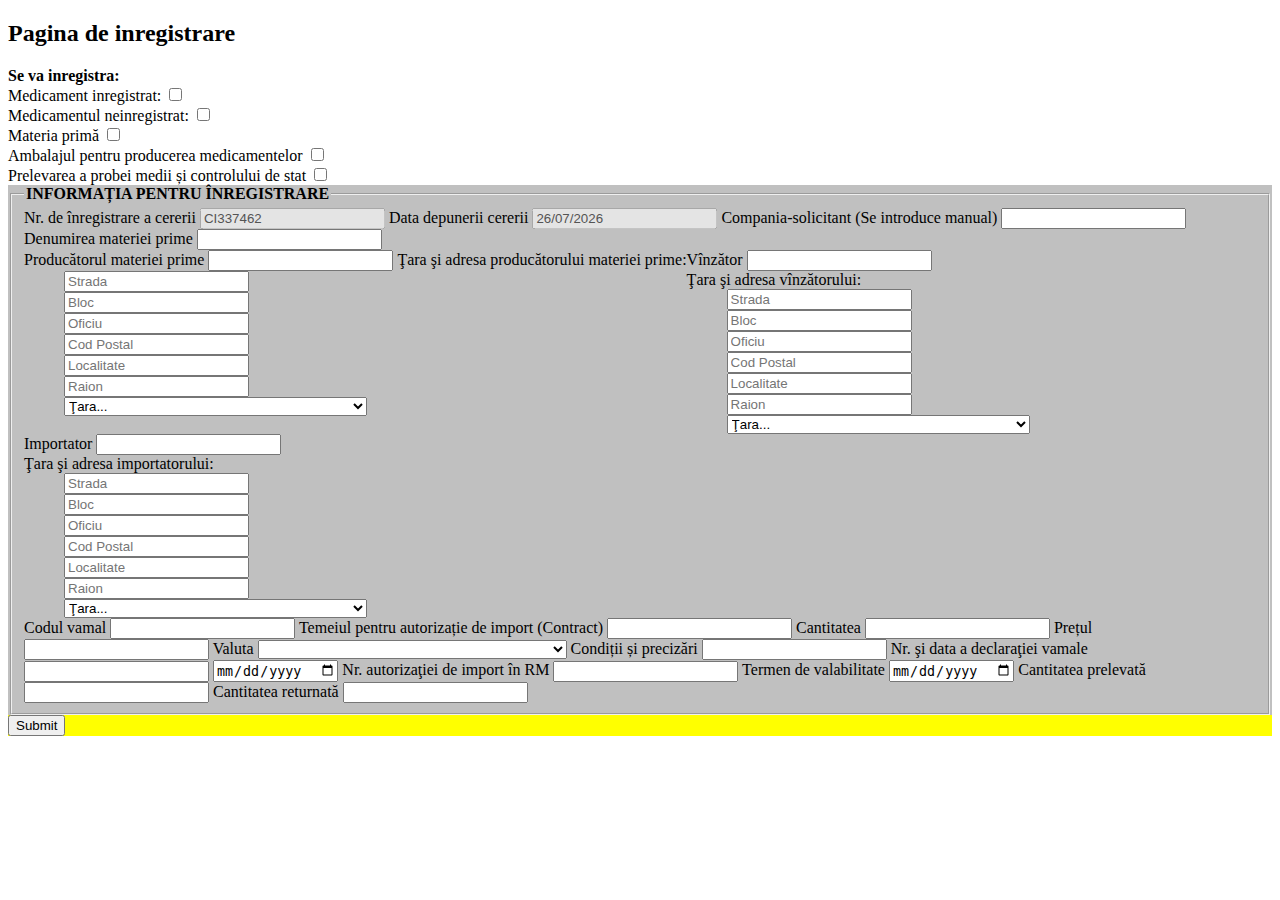
==== 4.4 Autorizarea importului medicamentului.html @ d23005f1 "t" ====
<!DOCTYPE html>
<!--<style>-->
    <!--/*custom font*/-->
    <!--@import url(https://fonts.googleapis.com/css?family=Montserrat);-->

    <!--/*basic reset*/-->
    <!--* {margin: 0; padding: 0;}-->

    <!--html {-->
        <!--height: 100%;-->
        <!--/*Image only BG fallback*/-->

        <!--/*background = gradient + image pattern combo*/-->
        <!--background:-->
                <!--linear-gradient(rgba(196, 102, 0, 0.6), rgba(155, 89, 182, 0.6));-->
    <!--}-->

    <!--body {-->
        <!--font-family: montserrat, arial, verdana;-->
    <!--}-->
    <!--/*form styles*/-->
    <!--#msform {-->
        <!--width: 600px;-->
        <!--margin: 50px auto;-->
        <!--text-align: left;-->
        <!--position: relative;-->
    <!--}-->
    <!--#msform fieldset {-->
        <!--background: white;-->
        <!--border: 0 none;-->
        <!--border-radius: 3px;-->
        <!--box-shadow: 0 0 15px 1px rgba(0, 0, 0, 0.4);-->
        <!--padding: 20px 30px;-->
        <!--box-sizing: border-box;-->
        <!--width: 100%;-->
        <!--margin: 0 0%;-->
        <!--margin-bottom: 15px;-->

        <!--/*stacking fieldsets above each other*/-->
        <!--position: relative;-->
    <!--}-->
    <!--/*Hide all except first fieldset*/-->
    <!--#msform fieldset:not(:first-of-type) {-->
        <!--display: none;-->
    <!--}-->
    <!--/*inputs*/-->
    <!--#msform input, #msform textarea {-->
        <!--padding: 15px;-->
        <!--border: 1px solid #ccc;-->
        <!--border-radius: 3px;-->
        <!--margin-bottom: 10px;-->
        <!--width: 100%;-->
        <!--box-sizing: border-box;-->
        <!--font-family: montserrat;-->
        <!--color: #2C3E50;-->
        <!--font-size: 13px;-->
    <!--}-->
    <!--/*buttons*/-->
    <!--#msform .action-button {-->
        <!--width: 100px;-->
        <!--background: #27AE60;-->
        <!--font-weight: bold;-->
        <!--color: white;-->
        <!--border: 0 none;-->
        <!--border-radius: 1px;-->
        <!--cursor: pointer;-->
        <!--padding: 10px 5px;-->
        <!--margin: 10px 50px;-->
        <!--alignment: center;-->
    <!--}-->
    <!--#msform .action-button:hover, #msform .action-button:focus {-->
        <!--box-shadow: 0 0 0 2px white, 0 0 0 3px #27AE60;-->
    <!--}-->
    <!--/*headings*/-->
    <!--.fs-title {-->
        <!--font-size: 15px;-->
        <!--text-transform: uppercase;-->
        <!--color: #2C3E50;-->
        <!--margin-bottom: 10px;-->
    <!--}-->
    <!--.fs-subtitle {-->
        <!--font-weight: normal;-->
        <!--font-size: 13px;-->
        <!--color: #666;-->
        <!--margin-bottom: 20px;-->
    <!--}-->
    <!--/*progressbar*/-->
    <!--#progressbar {-->
        <!--margin-bottom: 30px;-->
        <!--overflow: hidden;-->
        <!--/*CSS counters to number the steps*/-->
        <!--counter-reset: step;-->
    <!--}-->
    <!--#progressbar li {-->
        <!--list-style-type: none;-->
        <!--color: white;-->
        <!--text-transform: uppercase;-->
        <!--font-size: 9px;-->
        <!--width: 33.33%;-->
        <!--float: left;-->
        <!--position: relative;-->
    <!--}-->
    <!--#progressbar li:before {-->
        <!--content: counter(step);-->
        <!--counter-increment: step;-->
        <!--width: 20px;-->
        <!--line-height: 20px;-->
        <!--display: block;-->
        <!--font-size: 10px;-->
        <!--color: #333;-->
        <!--background: white;-->
        <!--border-radius: 3px;-->
        <!--margin: 0 auto 5px auto;-->
    <!--}-->
    <!--/*progressbar connectors*/-->
    <!--#progressbar li:after {-->
        <!--content: '';-->
        <!--width: 100%;-->
        <!--height: 2px;-->
        <!--background: white;-->
        <!--position: absolute;-->
        <!--left: -50%;-->
        <!--top: 9px;-->
        <!--z-index: -1; /*put it behind the numbers*/-->
    <!--}-->
    <!--#progressbar li:first-child:after {-->
        <!--/*connector not needed before the first step*/-->
        <!--content: none;-->
    <!--}-->
    <!--/*marking active/completed steps green*/-->
    <!--/*The number of the step and the connector before it = green*/-->
    <!--#progressbar li.active:before,  #progressbar li.active:after{-->
        <!--background: #27AE60;-->
        <!--color: white;-->
    <!--}-->





<!--</style>-->

<html lang="en">
<head>
    <title> Pagina de inregistrare</title>
    <h2>Pagina de inregistrare</h2>
    <meta charset="UTF-8">
    <meta name="viewport" content="width=device-width, initial-scale=1, shrink-to-fit=no">

    <!-- Bootstrap CSS -->
    <link rel="stylesheet" href="https://stackpath.bootstrapcdn.com/bootstrap/4.1.1/css/bootstrap.min.css" integrity="sha384-WskhaSGFgHYWDcbwN70/dfYBj47jz9qbsMId/iRN3ewGhXQFZCSftd1LZCfmhktB" crossorigin="anonymous">
    <link href="CustomStyle.css" rel="stylesheet"/>

    <!--Bootstrap Form Helper  http://js.nicdn.de/bootstrap/formhelpers/docs/country.html -->
    <link href="css/bootstrap-form-helpers.min.css" rel="stylesheet">
    <script src="js/bootstrap-formhelpers.min.js"></script>

    <title>Title</title>
</head>
<body onload="onloadFunction()">
<div class="container">



    <strong>Se va inregistra:</strong> <br>
    Medicament inregistrat: <input type="checkbox" id="checkMedicamentulInregistrat"  onclick="myFunction()"> <br>
    Medicamentul neinregistrat: <input type="checkbox" id="checkMedicamentulNeInregistrat"  onclick="myFunction2()"> <br>
    Materia primă <input type="checkbox" id="checkMateriaPrima"  onclick="showMateria()"> <br>
    Ambalajul pentru producerea medicamentelor <input type="checkbox" id="checkAmbalaj"  onclick="showAmbalaj()"> <br>
    Prelevarea a probei medii și controlului de stat <input type="checkbox" id="checkPrelevareAProbei"  onclick="showPrelevareAProbei()"> <br>



    <div class="row ">
        <form id="msform"  action="/processForm" style="background-color:yellow" class="col-12" >

    <div class="row" style="display:flex">
    <div id="inregistrare" style="background-color:silver" class="form-group col-md-9 offset-md-1 offset-lg-2 col-lg-9 " >

        <fieldset>
            <legend><strong>INFORMAȚIA PENTRU ÎNREGISTRARE</strong></legend>

            Nr. de înregistrare a cererii                    <input class="form-control" type="text" name="nrDeInregistrare" id="nrDeInregistrare" disabled="disabled" >
            Data depunerii cererii                           <input class="form-control" type="text" name="dataDepunerii" id="dataDepunerii" disabled="disabled">
            Compania-solicitant (Se introduce manual)        <input class="form-control" type="text" name="CompaniaSolicitantInfo">
            Denumirea materiei prime                         <input class="form-control" type="text" name="denumireMaterieiInfo">

            <div class="row" style="display:flex; flex-wrap:wrap">
                <div class="col-md-4 align-self-end" >
            Producătorul materiei prime                      <input class="form-control " type="text" name="producatorMaterieiInfo">
                     Ţara şi adresa producătorului materiei prime:
            <dd>                                             <input  class="form-control" placeholder="Strada    " type="text" name="stradaProducatoruluiMaterieiInfo" id="stradaProducatoruluiMaterieiInfo">  </dd>
            <dd>                                             <input  class="form-control" placeholder="Bloc      " type="text" name="blocProducatoruluiMaterieiInfo" id="blocProducatoruluiMaterieiInfo">  </dd>
            <dd>                                             <input  class="form-control" placeholder="Oficiu    " type="text" name="oficiuProducatoruluiMaterieiInfo" id="oficiuProducatoruluiMaterieiInfo">  </dd>
            <dd>                                             <input  class="form-control" placeholder="Cod Postal" type="text" name="codPostalProducatoruluiMaterieiInfo" id="nrProducatoruluiMaterieiInfo">  </dd>
            <dd>                                             <input  class="form-control" placeholder="Localitate" type="text" name="localitateProducatoruluiMaterieiInfo" id="localitateProducatoruluiMaterieiInfo">  </dd>
            <dd>                                             <input  class="form-control" placeholder="Raion     " type="text" name="raionProducatoruluiMaterieiInfo" id="raionProducatoruluiMaterieiInfo">  </dd>
            <dd>                                             <select class="form-control" placeholder="Ţara      " name="taraProducatoruluiMaterieiInfo" id="taraProducatoruluiMaterieiInfo">
                                                                     <option value="" disabled selected hidden>Ţara...</option></select>  </dd>

                </div>
                <div class="col-md-4 align-self-end"  >
                    <!--<div class="col align-self-end" style="flex:1" >-->

                    Vînzător                                         <input  class="form-control" placeholder="" type="text" name="vinzatorInfo"style="flex:1">
                    <br>
                     Ţara şi adresa vînzătorului:
            <dd>                                             <input  class="form-control" placeholder="Strada    " type="text" name="stradaVinzatoruluiMaterieiInfo" id="stradaVinzatoruluiMaterieiInfo">  </dd>
            <dd>                                             <input  class="form-control" placeholder="Bloc      " type="text" name="blocVinzatoruluiMaterieiInfo" id="blocVinzatoruluiMaterieiInfo">  </dd>
            <dd>                                             <input  class="form-control" placeholder="Oficiu    " type="text" name="oficiuVinzatoruluiMaterieiInfo" id="oficiuVinzatoruluiMaterieiInfo">  </dd>
            <dd>                                             <input  class="form-control" placeholder="Cod Postal" type="text" name="codPostalVinzatoruluiMaterieiInfo" id="nrVinzatoruluiMaterieiInfo">  </dd>
            <dd>                                             <input  class="form-control" placeholder="Localitate" type="text" name="localitateVinzatoruluiMaterieiInfo" id="localitateVinzatoruluiMaterieiInfo">  </dd>
            <dd>                                             <input  class="form-control" placeholder="Raion     " type="text" name="raionVinzatoruluiMaterieiInfo" id="raionVinzatoruluiMaterieiInfo">  </dd>
            <dd>                                             <select class="form-control" placeholder="Ţara:     " name="taraVinzatoruluiInfo" id="taraVinzatoruluiInfo">
                                                                     <option value="" disabled selected hidden>Ţara...</option></select>  </dd>
                <!--</div>-->
                </div>
                <div class="col-md-4 align-self-end" >
            Importator                                       <input  class="form-control" type="text" name="importatorInfo">
                    <br>
                    Ţara şi adresa importatorului:
            <dd>                                             <input  class="form-control" placeholder = "Strada    " type="text" name="stradaImportatoruluiMaterieiInfo" id="stradaImportatoruluiMaterieiInfo">  </dd>
            <dd>                                             <input  class="form-control" placeholder = "Bloc      " type="text" name="blocImportatoruluiMaterieiInfo" id="blocImportatoruluiMaterieiInfo">  </dd>
            <dd>                                             <input  class="form-control" placeholder = "Oficiu    " type="text" name="oficiuImportatoruluiMaterieiInfo" id="oficiuImportatoruluiMaterieiInfo">  </dd>
            <dd>                                             <input  class="form-control" placeholder = "Cod Postal" type="text" name="codPostalImportatoruluiMaterieiInfo" id="nrImportatoruluiMaterieiInfo">  </dd>
            <dd>                                             <input  class="form-control" placeholder = "Localitate" type="text" name="localitateImportatoruluiMaterieiInfo" id="localitateImportatoruluiMaterieiInfo">  </dd>
            <dd>                                             <input  class="form-control" placeholder = "Raion     " type="text" name="raionImportatoruluiMaterieiInfo" id="raionImportatoruluiMaterieiInfo">
            <dd>                                             <select class="form-control" placeholder=  "Ţara:     " name="taraImportatoruluiInfo" id="taraImportatoruluiInfo">
                                                             <option value="" disabled selected hidden>Ţara...</option></select>  </dd>
                </div>
            </div>
            Codul vamal                                      <input  class="form-control" type="text" name="codVamaiInfo">
            Temeiul pentru autorizație de import (Contract)  <input  class="form-control" type="text" name="contractInfo">
            Cantitatea                                       <input  class="form-control" type="number" name="cantitateaInfo">
            Prețul                                           <input  class="form-control" type="number" name="pretulInfo" id="pretulInfo">
            Valuta                                           <select class="form-control" name="valutaInfo" id="valutaInfo">
                                                             <option value="" disabled selected hidden></option>  </select>
            Condiții și precizări                            <input  class="form-control" type="textarea" name="conditiiInfo" >
            Nr. şi data a declaraţiei vamale                 <input  class="form-control" type="text" name="nrDeclaratieiVamaleInfo">
                                                             <input  class="form-control" type="date" name="dataDeclaratieiVamaleInfo">
            Nr. autorizaţiei de import în RM                 <input  class="form-control" type="text" name="nrAutorizatieiInfo">
            Termen de valabilitate                           <input  class="form-control" type="date" name="termenDeValabilitateInfo">
            Cantitatea prelevată                             <input  class="form-control" type="number" name="cantitateaPrelevataInfo">
            Cantitatea returnată                             <input  class="form-control" type="number" name="cantitateaReturnataInfo">

        </fieldset>
    </div>


    <div id="medicamentulInregistrat" style="background-color:silver; display:none " class="col-md-6 col-lg-4">

        <fieldset>
            <legend><strong>INFORMAȚIA DESPRE MEDICAMENTUL ÎNREGISTRAT </strong></legend>

            Codul medicamentului                             <input  class="form-control" type="text" name="codMedicamentului">
            Codul vamal                                      <input  class="form-control" type="text" name="codVamal">
            Denumirea comercială a medicamentului            <input  class="form-control" type="text" name="denumireComerciala">
            Forma medicamentoasă                             <select class="form-control" name="formaMedicamentoasa" id="formaMedicamentoasa">   </select>


            <div id="dozaDivInregistrat">
                Denumirea comună internaționala   <input class="form-control" type="text" name="denumireaInternationala" id="denumireaInternationala">
                Doza
                <div class="row">
                    <div class="form-group col-6">
                        <input class="form-control" type="number" name="dozaInregistrat" id="dozaInregistrat">
                    </div>
                    <div class="form-group col-6">
                        <select class="form-control" id="dozaDropdown"></select>
                    </div>

                </div>

            </div>

                <input class="form-control btn btn-xs btn-primary" type="button" value="Adauga doza si denumire"
                       onClick="adaugaDoza('dozaDivInregistrat','denumireaInternationala');">





            Divizare (Unitatea de măsură)                    <input  class="form-control" type="number" name="divizare" placeholder="într-o paleta">
            <select class="form-control" name="dozaDivizareInregistrat"  id="dozaDivizareInregistrat"> </select> N <input  class="form-control" type="text" name="dozaBlisterInregistrat" placeholder="palete">
            Cantitatea                                       <input  class="form-control" type="number" name="cantitate">
            Prețul                                           <input  class="form-control" type="number" name="pret">
            Valuta                                           <select class="form-control" name="valuta" id="valuta">
                                                             <option value="" disabled selected hidden></option>  </select>
            Țara producătoare                                <select class="form-control" name="taraProducatoare" id="taraProducatoare">
                                                             <option value="" disabled selected hidden>Ţara...</option> </select>
            Firma producătoare                               <input  class="form-control" type="text" name="firmaProducatoare">
            Nr. de înregistrare în RM                        <input  class="form-control" type="text" name="nrInregistrare">
            Data înregistrare în RM                          <input  class="form-control" type="date" name="dataInregistrare">
            Cod ATC                                          <input  class="form-control" type="text" name="codATC">

        </fieldset>
    </div>

    <div id="medicamentulNeInregistrat" style="background-color:silver; display:none" class="col-md-3">
        <fieldset>
            <legend><strong>INFORMAȚIA DESPRE MEDICAMENTUL NEÎNREGISTRAT </strong></legend>

            Codul vamal                                  <input  class="form-control"type="text" name="codVamalNeInregistrat">
            Denumirea comercială a medicamentului        <input  class="form-control"type="text" name="denumireComercialaNeInregistrat">
            Forma medicamentoasă                         <select class="form-control" name="formaMedicamentoasa" id="formaMedicamentoasaNeInregistrat"> </select>
            <div id="dozaDivNeInregistrat">
                Doza                                         <input  class="form-control"type="number" name="dozaNeInregistrat" id="dozaNeInregistrat">
                <select class="form-control" id="dozaDropdownNeInregistrat"></select>
                Denumirea comună internaționala              <input  class="form-control"type="text" name="denumireaInternationalaNeInregistrat" id="denumireaInternationalaNeInregistrat">
            </div>
                                                         <input  class="form-control"type="button" value="Adauga" onClick="adaugaDoza('dozaDivNeInregistrat','denumireaInternationalaNeInregistrat');">
            Divizare (Unitatea de măsură)                <input  class="form-control"type="number" name="divizareNeInregistrat" placeholder="într-o paleta">
            <select class="form-control" name="dozaDivizareNeInregistrat"  id="dozaDivizareNeInregistrat"> </select> N <input  class="form-control"type="text" name="dozaBlisterNeInregistrat" placeholder="palete">
            Cantitatea                                   <input  class="form-control"type="number" name="cantitateNeInregistrat">
            Prețul                                       <input  class="form-control"type="number" name="pretNeInregistrat">
            Valuta                                       <select class="form-control" name="valuta" id="valutaNeInregistrat">
                                                         <option value="" disabled selected hidden></option>  </select>
            Țara producătoare                            <select class="form-control" name="taraProducatoareNeInregistrat" id="taraProducatoareNeInregistrat"></select>
            Firma producătoare                           <input  class="form-control"type="text" name="firmaProducatoareNeInregistrat">
            Nr. de înregistrare în RM                    <input  class="form-control"type="text" name="nrInregistrareNeInregistrat">
            Data înregistrare în RM                      <input  class="form-control"type="date" name="dataInregistrareNeInregistrat">
            Cod ATC                                      <input  class="form-control"type="text" name="codATCNeInregistrat">
        </fieldset>
    </div>

    <div id="materiaPrima" style="background-color:silver; display:none " class="col-md-6 col-lg-4">

        <fieldset>
            <legend><strong>INFORMAȚIA DESPRE MATERIA PRIMĂ </strong></legend>

            Codul vamal                                  <input  class="form-control"type="text" name="codVamalMateria">
            Denumirea materiei prime (DCI)               <input  class="form-control"type="text" name="denumireMateriei">
            Cantitatea                                   <input  class="form-control"type="number" name="cantitateMateria">
            Prețul                                       <input  class="form-control"type="number" name="pretMateria">
            Valuta                                       <select class="form-control" name="valuta" id="valutaMateria">
                                                         <option value="" disabled selected hidden></option>  </select>
            Țara producătoare                            <select class="form-control" name="taraProducatoareMateria" id="taraProducatoareMateria"> </select>
            Firma producătoare                           <input  class="form-control"type="text" name="firmaProducatoareMateria">
            Cod ATC                                      <input  class="form-control"type="text" name="codATCMateria">

        </fieldset>
    </div>

    <div id="ambalaj" style="background-color:silver; display:none" class="col-md-6 col-lg-4">

        <fieldset>
            <legend><strong>INFORMAȚIA DESPRE AMBALAJUL</strong> </legend>
            Codul vamal                                  <input  class="form-control"type="text" name="codVamalAmbalaj">
            Denumirea ambalajului                        <input  class="form-control"type="text" name="denumireAmbalaj">
            Cantitatea                                   <input  class="form-control"type="number" name="cantitateAmbalaj">
            Prețul                                       <input  class="form-control"type="number" name="pretAmbalaj">
            Valuta                                       <select class="form-control" name="valuta" id="valutaAmbalaj">
                                                         <option value="" disabled selected hidden></option>  </select>
            Țara producătoare                            <select class="form-control" name="taraProducatoareAmbalaj" id="taraProducatoareAmbalaj"> </select>
            Firma producătoare                           <input  class="form-control"type="text" name="firmaProducatoareAmbalaj">

        </fieldset>
    </div>

    <div id="prelevareAProbei" style="background-color:silver; display: none" class="col-md-6 col-lg-4">
        
        <fieldset>
            <legend><strong>ACTUL DE PRELEVARE A PROBEI MEDII ŞI CONTROLULUI DE STAT</strong></legend>


            Codul medicamentului                         <input  class="form-control"type="text" name="codMedicamentuluiPrelevare">                             
            Codul vamal                                  <input  class="form-control"type="text" name="codVamalPrelevare">                                      
            Denumirea comercială a medicamentului        <input  class="form-control"type="text" name="denumireComercialaPrelevare">                            
            Forma medicamentoasă                         <select class="form-control" name="formaMedicamentoasaPrelevare" id="formaMedicamentoasaPrelevare">   </select> 
            <div id="dozaDivPrelevare">
                Doza                                         <input  class="form-control"type="number" name="dozaPrelevare" id="dozaPrelevare">
                <select class="form-control" id="dozaDropdownPrelevare"></select>
                Denumirea comună internaționala              <input  class="form-control"type="text" name="denumireaInternationalaPrelevare" id="denumireaInternationalaPrelevare"> 
            </div>
            <input  class="form-control"type="button" value="Adauga" onClick="adaugaDoza('dozaDivPrelevare','denumireaInternationalaPrelevare');"> 
            Divizare (Unitatea de măsură)                <input  class="form-control"type="number" name="divizarePrelevare" placeholder="într-o paleta">
            <select class="form-control" name="dozaDivizarePrelevare"  id="dozaDivizarePrelevare"> </select> N <input  class="form-control"type="text" name="dozaBlisterPrelevare" placeholder="palete"> 
            Cantitatea                                   <input  class="form-control"type="number" name="cantitateaPrelevare">  
            Prețul                                       <input  class="form-control"type="number" name="pretulPrelevare" id="pretulPrelevare">  
            Valuta                                       <select class="form-control" name="valutaPrelevare" id="valutaPrelevare">  
                                                          <option value="" disabled selected hidden></option>  </select>
            Suma                                         <input  class="form-control"type="number" name="sumaPrelevare">                                      
            Țara producătoare                            <select class="form-control" name="taraProducatoarePrelevare" id="taraProducatoarePrelevare"> </select> 
            Firma producătoare                           <input  class="form-control"type="text" name="firmaProducatoarePrelevare">                     
            Nr. autorizaţiei de import în RM             <input  class="form-control"type="text" name="nrAutorizatieiPrelevare">  
            Nr. şi data a declaraţiei vamale             <input  class="form-control"type="text" name="nrDeclaratieiVamaleInfo"> <input  class="form-control"type="date" name="dataDeclaratieiVamaleInfo"> 
            Termen de valabilitate                       <input  class="form-control"type="date" name="termenDeValabilitatePrelevare">  
            Cantitatea prelevată                         <input  class="form-control"type="number" name="cantitateaPrelevataPrelevare">  
            Cantitatea returnată                         <input  class="form-control"type="number" name="cantitateaReturnataPrelevare">  


        </fieldset>

</div>
</div>


    <!--<input type="submit" value="Submit">-->
    <input type="submit" name="submit" class="btn btn-success" value="Submit" />
</form>
</div>
</div>
</div>



<script>
    function myFunction() {
        var checkBox = document.getElementById("checkMedicamentulInregistrat");
        var text = document.getElementById("medicamentulInregistrat");
        if (checkBox.checked == true){
            text.style.display = "block";
        } else {
            text.style.display = "none";
        }
    }
</script>

<script>
    function myFunction2() {
        var checkBox = document.getElementById("checkMedicamentulNeInregistrat");
        var text = document.getElementById("medicamentulNeInregistrat");
        if (checkBox.checked == true){
            text.style.display = "block";
        } else {
            text.style.display = "none";
        }
    }
</script>

<script>
    function showMateria() {
        var checkBox = document.getElementById("checkMateriaPrima");
        var text = document.getElementById("materiaPrima");
        if (checkBox.checked == true){
            text.style.display = "block";
        } else {
            text.style.display = "none";
        }
    }
</script>
<script>
    function showAmbalaj() {
        var checkBox = document.getElementById("checkAmbalaj");
        var text = document.getElementById("ambalaj");
        if (checkBox.checked == true){
            text.style.display = "block";
        } else {
            text.style.display = "none";
        }
    }
</script>

<script>
    function showPrelevareAProbei() {
        var checkBox = document.getElementById("checkPrelevareAProbei");
        var text = document.getElementById("prelevareAProbei");
        if (checkBox.checked == true){
            text.style.display = "block";
        } else {
            text.style.display = "none";
        }
    }
</script>

<script>
    var countries = ["Afghanistan", "Albania", "Algeria", "American Samoa", "Andorra", "Angola", "Anguilla", "Antarctica", "Antigua and Barbuda", "Argentina", "Armenia", "Aruba", "Australia", "Austria", "Azerbaijan", "Bahamas", "Bahrain", "Bangladesh", "Barbados", "Belarus", "Belgium", "Belize", "Benin", "Bermuda", "Bhutan", "Bolivia", "Bosnia and Herzegowina", "Botswana", "Bouvet Island", "Brazil", "British Indian Ocean Territory", "Brunei Darussalam", "Bulgaria", "Burkina Faso", "Burundi", "Cambodia", "Cameroon", "Canada", "Cape Verde", "Cayman Islands", "Central African Republic", "Chad", "Chile", "China", "Christmas Island", "Cocos (Keeling) Islands", "Colombia", "Comoros", "Congo", "Congo, the Democratic Republic of the", "Cook Islands", "Costa Rica", "Cote d'Ivoire", "Croatia (Hrvatska)", "Cuba", "Cyprus", "Czech Republic", "Denmark", "Djibouti", "Dominica", "Dominican Republic", "East Timor", "Ecuador", "Egypt", "El Salvador", "Equatorial Guinea", "Eritrea", "Estonia", "Ethiopia", "Falkland Islands (Malvinas)", "Faroe Islands", "Fiji", "Finland", "France", "France Metropolitan", "French Guiana", "French Polynesia", "French Southern Territories", "Gabon", "Gambia", "Georgia", "Germany", "Ghana", "Gibraltar", "Greece", "Greenland", "Grenada", "Guadeloupe", "Guam", "Guatemala", "Guinea", "Guinea-Bissau", "Guyana", "Haiti", "Heard and Mc Donald Islands", "Holy See (Vatican City State)", "Honduras", "Hong Kong", "Hungary", "Iceland", "India", "Indonesia", "Iran (Islamic Republic of)", "Iraq", "Ireland", "Israel", "Italy", "Jamaica", "Japan", "Jordan", "Kazakhstan", "Kenya", "Kiribati", "Korea, Democratic People's Republic of", "Korea, Republic of", "Kuwait", "Kyrgyzstan", "Lao, People's Democratic Republic", "Latvia", "Lebanon", "Lesotho", "Liberia", "Libyan Arab Jamahiriya", "Liechtenstein", "Lithuania", "Luxembourg", "Macau", "Macedonia, The Former Yugoslav Republic of", "Madagascar", "Malawi", "Malaysia", "Maldives", "Mali", "Malta", "Marshall Islands", "Martinique", "Mauritania", "Mauritius", "Mayotte", "Mexico", "Micronesia, Federated States of", "Moldova, Republic of", "Monaco", "Mongolia", "Montserrat", "Morocco", "Mozambique", "Myanmar", "Namibia", "Nauru", "Nepal", "Netherlands", "Netherlands Antilles", "New Caledonia", "New Zealand", "Nicaragua", "Niger", "Nigeria", "Niue", "Norfolk Island", "Northern Mariana Islands", "Norway", "Oman", "Pakistan", "Palau", "Panama", "Papua New Guinea", "Paraguay", "Peru", "Philippines", "Pitcairn", "Poland", "Portugal", "Puerto Rico", "Qatar", "Reunion", "Romania", "Russian Federation", "Rwanda", "Saint Kitts and Nevis", "Saint Lucia", "Saint Vincent and the Grenadines", "Samoa", "San Marino", "Sao Tome and Principe", "Saudi Arabia", "Senegal", "Seychelles", "Sierra Leone", "Singapore", "Slovakia (Slovak Republic)", "Slovenia", "Solomon Islands", "Somalia", "South Africa", "South Georgia and the South Sandwich Islands", "Spain", "Sri Lanka", "St. Helena", "St. Pierre and Miquelon", "Sudan", "Suriname", "Svalbard and Jan Mayen Islands", "Swaziland", "Sweden", "Switzerland", "Syrian Arab Republic", "Taiwan, Province of China", "Tajikistan", "Tanzania, United Republic of", "Thailand", "Togo", "Tokelau", "Tonga", "Trinidad and Tobago", "Tunisia", "Turkey", "Turkmenistan", "Turks and Caicos Islands", "Tuvalu", "Uganda", "Ukraine", "United Arab Emirates", "United Kingdom", "United States", "United States Minor Outlying Islands", "Uruguay", "Uzbekistan", "Vanuatu", "Venezuela", "Vietnam", "Virgin Islands (British)", "Virgin Islands (U.S.)", "Wallis and Futuna Islands", "Western Sahara", "Yemen", "Yugoslavia", "Zambia", "Zimbabwe"],
        taraProducatoare = document.getElementById('taraProducatoare');
    taraVinzatoruluiInfo = document.getElementById('taraVinzatoruluiInfo');
    taraProducatoruluiMaterieiInfo = document.getElementById('taraProducatoruluiMaterieiInfo');
    taraProducatoareAmbalaj = document.getElementById('taraProducatoareAmbalaj');
    taraProducatoareNeInregistrat = document.getElementById('taraProducatoareNeInregistrat');
    taraProducatoareMateria = document.getElementById('taraProducatoareMateria');
    taraProducatoarePrelevare = document.getElementById('taraProducatoarePrelevare');
    taraImportatoruluiInfo = document.getElementById('taraImportatoruluiInfo');
    for (country in countries) {
        taraProducatoare.add(new Option(countries[country],countries[country]));
        taraProducatoruluiMaterieiInfo.add(new Option(countries[country],countries[country]));
        taraProducatoareAmbalaj.add(new Option(countries[country],countries[country]));
        taraProducatoareNeInregistrat.add(new Option(countries[country],countries[country]));
        taraProducatoareMateria.add(new Option(countries[country],countries[country]));
        taraProducatoarePrelevare.add(new Option(countries[country],countries[country]));
        taraVinzatoruluiInfo.add(new Option(countries[country],countries[country]));
        taraImportatoruluiInfo.add(new Option(countries[country],countries[country]));
    }
</script>

<script>
    var currencies = ["EUR : Euro","USD : United States dollar","GBP : Pound sterling","RUB : Russian ruble","UAH : Ukrainian hryvnia","RON : Romanian leu","AED : United Arab Emirates dirham","AFN : Afghan afghani","ALL : Albanian lek","AMD : Armenian dram","ANG : Netherlands Antillean guilder","AOA : Angolan kwanza","ARS : Argentine peso","AUD : Australian dollar","AWG : Aruban florin","AZN : Azerbaijani manat","BAM : Bosnia and Herzegovina convertible mark","BBD : Barbados dollar","BDT : Bangladeshi taka","BGN : Bulgarian lev","BHD : Bahraini dinar","BIF : Burundian franc","BMD : Bermudian dollar","BND : Brunei dollar","BOB : Boliviano","BRL : Brazilian real","BSD : Bahamian dollar","BTN : Bhutanese ngultrum","BWP : Botswana pula","BYN : New Belarusian ruble","BYR : Belarusian ruble","BZD : Belize dollar","CAD : Canadian dollar","CDF : Congolese franc","CHF : Swiss franc","CLF : Unidad de Fomento","CLP : Chilean peso","CNY : Renminbi|Chinese yuan","COP : Colombian peso","CRC : Costa Rican colon","CUC : Cuban convertible peso","CUP : Cuban peso","CVE : Cape Verde escudo","CZK : Czech koruna","DJF : Djiboutian franc","DKK : Danish krone","DOP : Dominican peso","DZD : Algerian dinar","EGP : Egyptian pound","ERN : Eritrean nakfa","ETB : Ethiopian birr","FJD : Fiji dollar","FKP : Falkland Islands pound","GEL : Georgian lari","GHS : Ghanaian cedi","GIP : Gibraltar pound","GMD : Gambian dalasi","GNF : Guinean franc","GTQ : Guatemalan quetzal","GYD : Guyanese dollar","HKD : Hong Kong dollar","HNL : Honduran lempira","HRK : Croatian kuna","HTG : Haitian gourde","HUF : Hungarian forint","IDR : Indonesian rupiah","ILS : Israeli new shekel","INR : Indian rupee","IQD : Iraqi dinar","IRR : Iranian rial","ISK : Icelandic króna","JMD : Jamaican dollar","JOD : Jordanian dinar","JPY : Japanese yen","KES : Kenyan shilling","KGS : Kyrgyzstani som","KHR : Cambodian riel","KMF : Comoro franc","KPW : North Korean won","KRW : South Korean won","KWD : Kuwaiti dinar","KYD : Cayman Islands dollar","KZT : Kazakhstani tenge","LAK : Lao kip","LBP : Lebanese pound","LKR : Sri Lankan rupee","LRD : Liberian dollar","LSL : Lesotho loti","LYD : Libyan dinar","MAD : Moroccan dirham","MDL : Moldovan leu","MGA : Malagasy ariary","MKD : Macedonian denar","MMK : Myanmar kyat","MNT : Mongolian tögrög","MOP : Macanese pataca","MRO : Mauritanian ouguiya","MUR : Mauritian rupee","MVR : Maldivian rufiyaa","MWK : Malawian kwacha","MXN : Mexican peso","MXV : Mexican Unidad de Inversion","MYR : Malaysian ringgit","MZN : Mozambican metical","NAD : Namibian dollar","NGN : Nigerian naira","NIO : Nicaraguan córdoba","NOK : Norwegian krone","NPR : Nepalese rupee","NZD : New Zealand dollar","OMR : Omani rial","PAB : Panamanian balboa","PEN : Peruvian Sol","PGK : Papua New Guinean kina","PHP : Philippine peso","PKR : Pakistani rupee","PLN : Polish złoty","PYG : Paraguayan guaraní","QAR : Qatari riyal","RSD : Serbian dinar","RWF : Rwandan franc","SAR : Saudi riyal","SBD : Solomon Islands dollar","SCR : Seychelles rupee","SDG : Sudanese pound","SEK : Swedish krona","SGD : Singapore dollar","SHP : Saint Helena pound","SLL : Sierra Leonean leone","SOS : Somali shilling","SRD : Surinamese dollar","SSP : South Sudanese pound","STD : São Tomé and Príncipe dobra","SVC : Salvadoran colón","SYP : Syrian pound","SZL : Swazi lilangeni","THB : Thai baht","TJS : Tajikistani somoni","TMT : Turkmenistani manat","TND : Tunisian dinar","TOP : Tongan paʻanga","TRY : Turkish lira","TTD : Trinidad and Tobago dollar","TWD : New Taiwan dollar","TZS : Tanzanian shilling","UGX : Ugandan shilling","UYI : Uruguay Peso en Unidades Indexadas","UYU : Uruguayan peso","UZS : Uzbekistan som","VEF : Venezuelan bolívar","VND : Vietnamese đồng","VUV : Vanuatu vatu","WST : Samoan tala","XAF : Central African CFA franc","XCD : East Caribbean dollar","XOF : West African CFA franc","XPF : CFP franc","XXX : No currency","YER : Yemeni rial","ZAR : South African rand","ZMW : Zambian kwacha","ZWL : Zimbabwean dollar"],
        valuta = document.getElementById('valuta');
    valutaAmbalaj = document.getElementById('valutaAmbalaj');
    valutaMateria = document.getElementById('valutaMateria');
    valutaNeInregistrat = document.getElementById('valutaNeInregistrat');
    valutaInfo = document.getElementById('valutaInfo');
    valutaPrelevare = document.getElementById('valutaPrelevare');
    for (currency in currencies) {
        valuta.add(new Option(currencies[currency],currencies[currency]));
        valutaAmbalaj.add(new Option(currencies[currency],currencies[currency]));
        valutaMateria.add(new Option(currencies[currency],currencies[currency]));
        valutaNeInregistrat.add(new Option(currencies[currency],currencies[currency]));
        valutaInfo.add(new Option(currencies[currency],currencies[currency]));
        valutaPrelevare.add(new Option(currencies[currency],currencies[currency]));
    }
</script>

<script>
    var formaMedicamentoasaArray = [" conc./sol. perf.", " drajeuri", "comp. film.", "sol. inj.", "comprimate", "sirop", "comp. film. gastrorez.", "sol. cutan.", "     comp. eferv.", "     pulb./sol. orală", " spray cutan., sol.", "     ung.", "     sol. perf.", "     sol. uleioasă", " caps.", "     cremă", " comp. masticab.", "     pulb. cutan.", "     pulb./sol. cutan", " liof./sol. perf.", " pic. orale homeopate", " pulb.+solv./sol. inj./perf.", "     gel", " sol. inj. în cartuş", " sup.", "     pic. naz., sol.", "     caps. elib. prel.", "     emuls. cutan.", "     pic. orale, sol.", "     caps. moi", " comp. homeopate", " pastile", " comp. gastrorez.", "     sol. orală", " pulb./susp. orală", " pulb.+solv./sol. inj.", " pulb./sol. inj.", " sol. alc. cutan.", "     pic. oft., sol.", "     sol.", "     spray naz., sol.", "     gran./susp. orală", " susp. orală", " liof./sol. inj.", " comp. de supt", " comp./disper. orală", " pulb./sol. inj./perf.", "     pic. auric., sol.", "     spray bucofaring.", "     sol./gargarisme"];
    formaMedicamentoasa = document.getElementById('formaMedicamentoasa');
    formaMedicamentoasaNeInregistrat = document.getElementById('formaMedicamentoasaNeInregistrat');
    formaMedicamentoasaPrelevare = document.getElementById('formaMedicamentoasaPrelevare');
    for (element in formaMedicamentoasaArray) {
        formaMedicamentoasa.add(new Option(formaMedicamentoasaArray[element], formaMedicamentoasaArray[element]));
        formaMedicamentoasaNeInregistrat.add(new Option(formaMedicamentoasaArray[element], formaMedicamentoasaArray[element]));
        formaMedicamentoasaPrelevare.add(new Option(formaMedicamentoasaArray[element], formaMedicamentoasaArray[element]));
    }
</script>

<script>
    var dozaArray = ["mg","ml","mg/ml","g","mcg","IU","%","comp.","buc."];
    dozaDropdown = document.getElementById('dozaDropdown');
    dozaDropdownPrelevare = document.getElementById('dozaDropdownPrelevare');
    dozaDivizareInregistrat = document.getElementById('dozaDivizareInregistrat');
    dozaDivizareNeInregistrat = document.getElementById('dozaDivizareNeInregistrat');
    dozaDropdownNeInregistrat = document.getElementById('dozaDropdownNeInregistrat');
    dozaDivizarePrelevare = document.getElementById('dozaDivizarePrelevare');
    for (element in dozaArray) {
        dozaDropdown.add(new Option(dozaArray[element], dozaArray[element]));
        dozaDropdownPrelevare.add(new Option(dozaArray[element], dozaArray[element]));
        dozaDropdownNeInregistrat.add(new Option(dozaArray[element], dozaArray[element]));
        dozaDivizareInregistrat.add(new Option(dozaArray[element], dozaArray[element]));
        dozaDivizareNeInregistrat.add(new Option(dozaArray[element], dozaArray[element]));
        dozaDivizarePrelevare.add(new Option(dozaArray[element], dozaArray[element]));
    }
</script>

<script>
    function onloadFunction(){
        var random=0;
        random=Math.floor((Math.random() * 1000000) + 1);
        document.getElementById("nrDeInregistrare").value="CI"+random;
        var MyDate = new Date();
        var todayString = ('0' + MyDate.getDate()).slice(-2) + '/'
            + ('0' + (MyDate.getMonth()+1)).slice(-2) + '/'
            + MyDate.getFullYear();
        document.getElementById("dataDepunerii").value = todayString;
    };
</script>

<script>
    var counter=1;
    var dozaDivInregistrat=1;
    var dozaDivNeInregistrat=1;
    var dozaDivPrelevare=1;
    var limit = 20;
    var dozaArray = ["mg","ml","mg/ml","g","mcg","IU","%","comp.","buc."];
    function adaugaDoza(dozaName, denumireName) {
        if (counter == limit) {
            alert("Ati ajuns la limita de  " + counter + " adaugari");
        }
        else {
// var id='dozaDropdown+counter'+counter;
            switch (dozaName) {
                case "dozaDivInregistrat":{
                    dozaDivInregistrat++;
                    counter=dozaDivInregistrat;
                    break;}
                case "dozaDivNeInregistrat": {
                    dozaDivNeInregistrat++;
                    counter=dozaDivNeInregistrat;
                    break;}
                case "dozaDivPrelevare":{
                    dozaDivPrelevare++;
                    counter=dozaDivPrelevare;
                    break;
                }
            }
            var divID=dozaName+counter;
            var newdiv = document.createElement(divID);
            newdiv.id=divID;
            var dropdownName=dozaName+"Dropdown"+counter.toString();

            newdiv.innerHTML = " + Doza " + (counter) + "<input type='number' name='"+dozaName+"' id='"+dozaName+(counter)+"'> " +
                "<select id='"+dozaName+"Dropdown"+counter+"'>" +
                "<option value='mg'>mg</option>" +
                "<option value='ml'>ml</option>" +
                "<option value='mg/ml'>mg/ml</option>" +
                "<option value='g'>g</option>" +
                "<option value='mcg'>mcg</option>" +
                "<option value='IU'>IU</option>" +
                "<option value='%'>mg</option>" +
                "<option value='comp.'>comp.</option>" +
                "<option value='buc.'>buc.</option>" +
                "</select>" +
                " Denumirea comună internaționala " + (counter) +  " <input type='text' name='"+denumireName+"' id='"+denumireName+(counter)+"'>";

            var deleteButton = document.createElement('button');
            deleteButton.id = "deleteButton";
            deleteButton.type="button";
            var deleteButton1 = document.createTextNode("Sterge");
            deleteButton.appendChild(deleteButton1);
            deleteButton.onclick = function deleteButton() {

                switch (dozaName) {
                    case "dozaDivInregistrat":{
                        dozaDivInregistrat--;
                        counter=dozaDivInregistrat;
                        break;}
                    case "dozaDivNeInregistrat": {
                        dozaDivNeInregistrat--;
                        counter=dozaDivNeInregistrat;
                        break;}
                    case "dozaDivPrelevare":{
                        dozaDivPrelevare--;
                        counter=dozaDivPrelevare;
                        break;
                    }
                }
                var element = document.getElementById(divID);
                var button = document.getElementById('deleteButton');
                element.parentNode.removeChild(element);
                element.parentNode.removeChild(button);


            }


            var brModule = document.createElement("br");
        }

        document.getElementById(dozaName).appendChild(newdiv);
        document.getElementById(divID).appendChild(deleteButton);
        document.getElementById(divID).appendChild(brModule);
        counter++;
    }
</script>

<script>
    function removeElement(parentDiv, childDiv){
        if (childDiv == parentDiv) {
            alert("The parent div cannot be removed.");
        }
        else if (document.getElementById(childDiv)) {
            var child = document.getElementById(childDiv);
            var parent = document.getElementById(parentDiv);
            parent.removeChild(child);
        }
        else {
            alert("Doza si Denumirea comună internaționala sunt obligatorii");
            return false;
        }
    }
</script>

<script>
    function showIt(dropdownName) {
        alert(dropdownName);
        var element = document.getElementById('doza');
        var button = document.getElementById('deleteButton');
        element.parentNode.removeChild(element);
        element.parentNode.removeChild(button);
    }
</script>
<script src="https://code.jquery.com/jquery-3.3.1.slim.min.js" integrity="sha384-q8i/X+965DzO0rT7abK41JStQIAqVgRVzpbzo5smXKp4YfRvH+8abtTE1Pi6jizo" crossorigin="anonymous"></script>
<script src="https://cdnjs.cloudflare.com/ajax/libs/popper.js/1.14.3/umd/popper.min.js" integrity="sha384-ZMP7rVo3mIykV+2+9J3UJ46jBk0WLaUAdn689aCwoqbBJiSnjAK/l8WvCWPIPm49" crossorigin="anonymous"></script>
<script src="https://stackpath.bootstrapcdn.com/bootstrap/4.1.1/js/bootstrap.min.js" integrity="sha384-smHYKdLADwkXOn1EmN1qk/HfnUcbVRZyYmZ4qpPea6sjB/pTJ0euyQp0Mk8ck+5T" crossorigin="anonymous"></script>

</body>
</html>
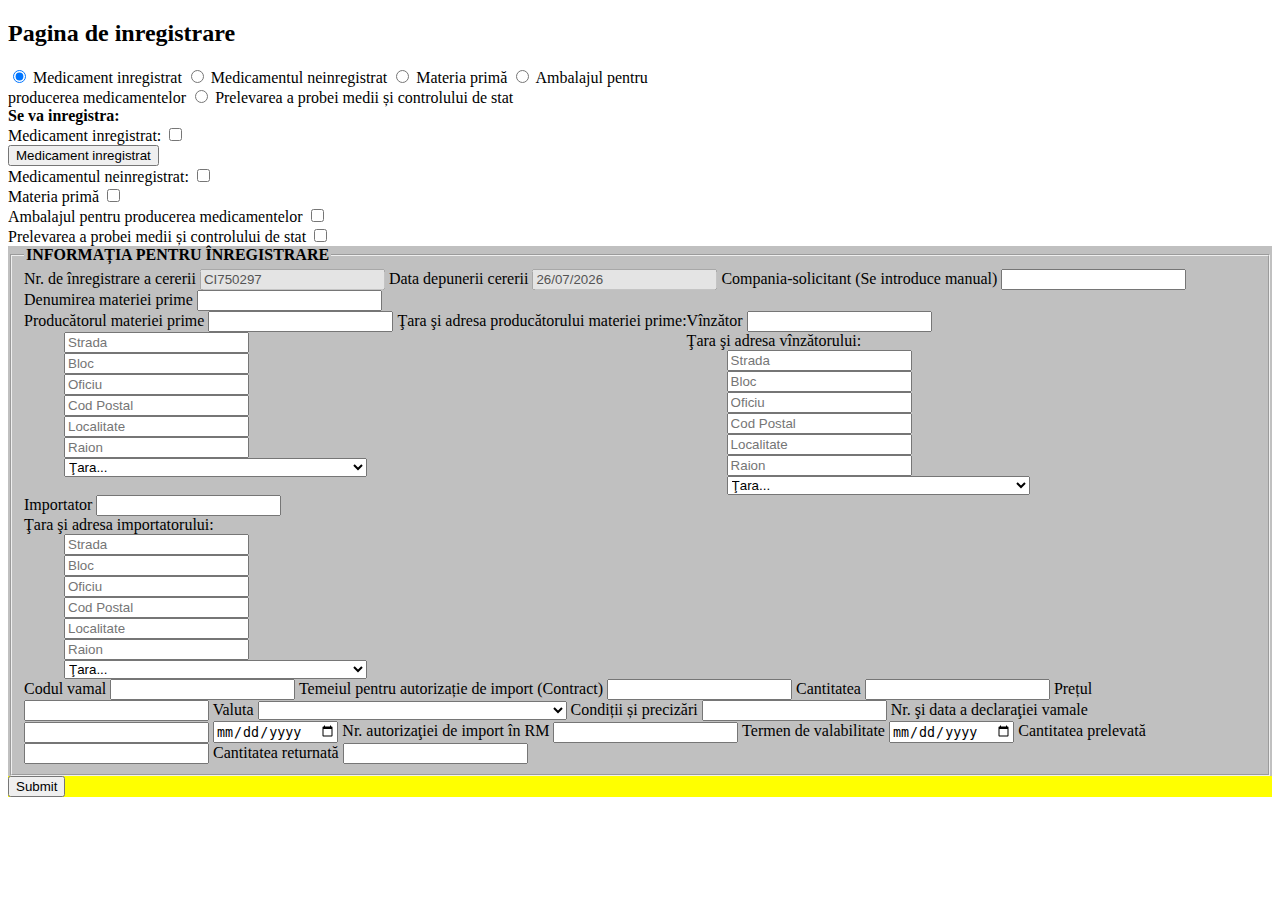
==== commit a5b0bb95: "t" ====
--- a/4.4 Autorizarea importului medicamentului.html
+++ b/4.4 Autorizarea importului medicamentului.html
@@ -155,6 +155,24 @@
     <link href="css/bootstrap-form-helpers.min.css" rel="stylesheet">
     <script src="js/bootstrap-formhelpers.min.js"></script>
 
+    <div class="btn-group btn-group-toggle" data-toggle="buttons">
+        <label class="btn btn-secondary">
+            <input type="radio" name="options" id="option1" autocomplete="off" checked> Medicament inregistrat
+        </label>
+        <label class="btn btn-secondary">
+            <input type="radio" name="options" id="option2" autocomplete="off"> Medicamentul neinregistrat
+        </label>
+        <label class="btn btn-secondary">
+            <input type="radio" name="options" id="option3" autocomplete="off"> Materia primă
+        </label>
+        <label class="btn btn-secondary">
+            <input type="radio" name="options" id="option4" autocomplete="off"> Ambalajul pentru <br> producerea medicamentelor
+        </label>
+        <label class="btn btn-secondary">
+            <input type="radio" name="options" id="option5" autocomplete="off"> Prelevarea a probei medii și controlului de stat
+        </label>
+    </div>
+
     <title>Title</title>
 </head>
 <body onload="onloadFunction()">
@@ -164,6 +182,7 @@
 
     <strong>Se va inregistra:</strong> <br>
     Medicament inregistrat: <input type="checkbox" id="checkMedicamentulInregistrat"  onclick="myFunction()"> <br>
+    <button type="button" name="Medicament inregistrat" id="buttonMedicamentulInregistrat" class="btn btn-success" onclick="showInregistrat()">Medicament inregistrat</button> <br>
     Medicamentul neinregistrat: <input type="checkbox" id="checkMedicamentulNeInregistrat"  onclick="myFunction2()"> <br>
     Materia primă <input type="checkbox" id="checkMateriaPrima"  onclick="showMateria()"> <br>
     Ambalajul pentru producerea medicamentelor <input type="checkbox" id="checkAmbalaj"  onclick="showAmbalaj()"> <br>
@@ -296,7 +315,7 @@
         </fieldset>
     </div>
 
-    <div id="medicamentulNeInregistrat" style="background-color:silver; display:none" class="col-md-3">
+    <div id="medicamentulNeInregistrat" style="background-color:silver; display:none" class="col-md-6 col-lg-4">
         <fieldset>
             <legend><strong>INFORMAȚIA DESPRE MEDICAMENTUL NEÎNREGISTRAT </strong></legend>
 
@@ -415,6 +434,17 @@
         }
     }
 </script>
+<script>
+    function showInregistrat() {
+        var checkBox = document.getElementById("buttonMedicamentulInregistrat");
+        var text = document.getElementById("medicamentulInregistrat");
+        if (text.style.display == "none"){
+            text.style.display = "block";
+        } else {
+            text.style.display = "none";
+        }
+    }
+</script>
 
 <script>
     function myFunction2() {
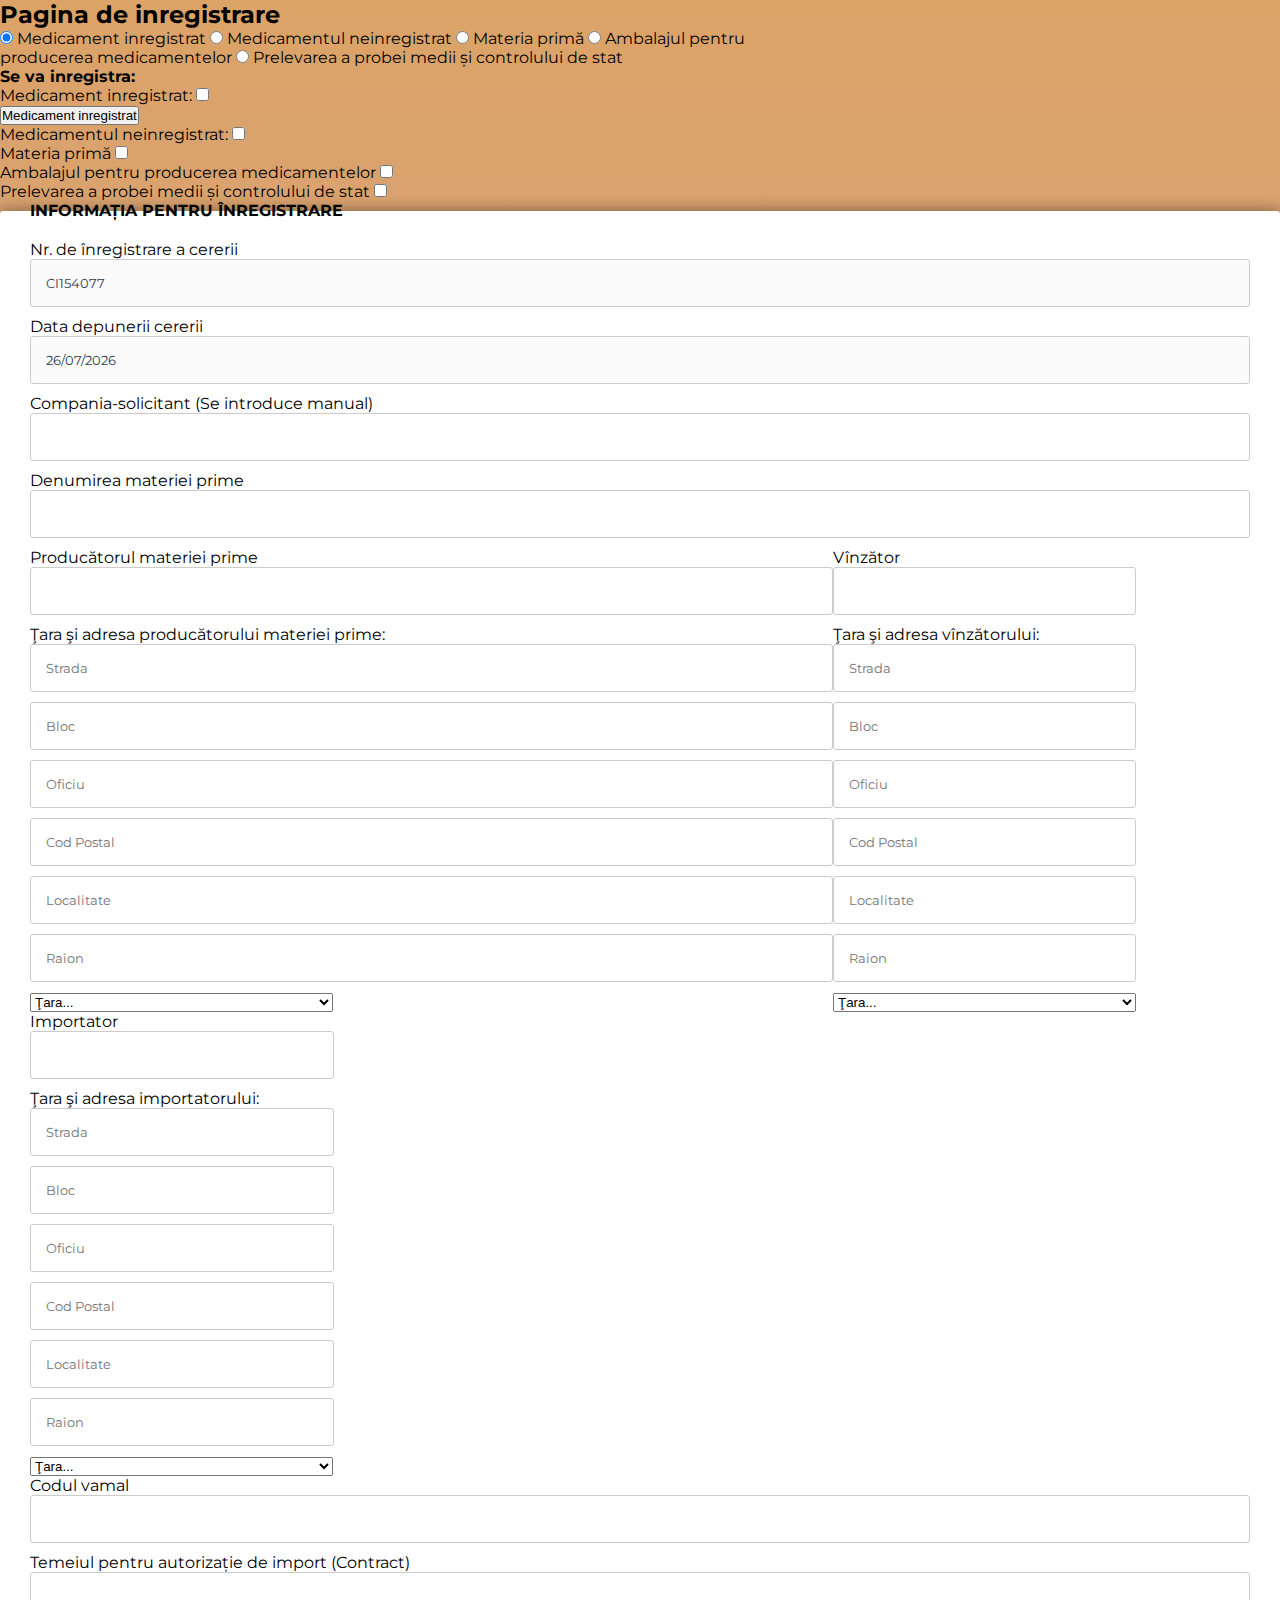
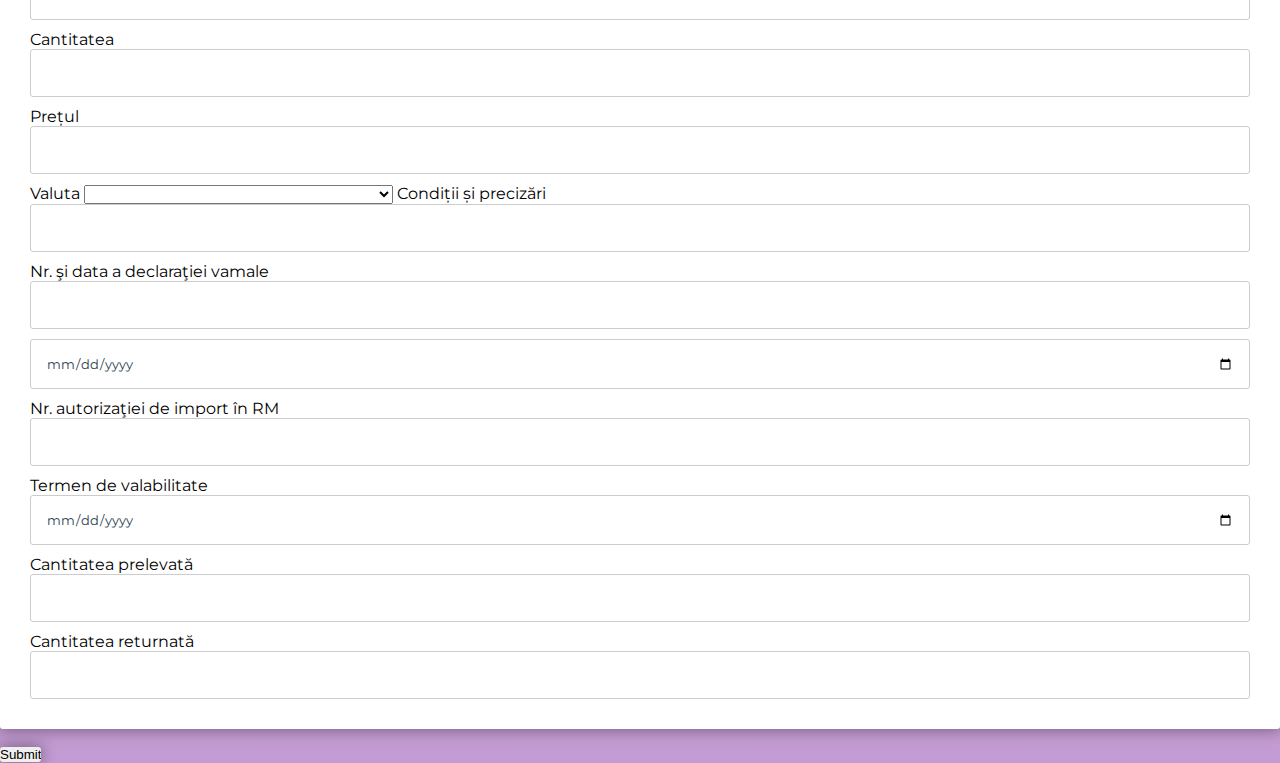
==== commit 84768a71: "New" ====
--- a/4.4 Autorizarea importului medicamentului.html
+++ b/4.4 Autorizarea importului medicamentului.html
@@ -1,144 +1,156 @@
 <!DOCTYPE html>
-<!--<style>-->
-    <!--/*custom font*/-->
-    <!--@import url(https://fonts.googleapis.com/css?family=Montserrat);-->
-
-    <!--/*basic reset*/-->
-    <!--* {margin: 0; padding: 0;}-->
-
-    <!--html {-->
-        <!--height: 100%;-->
-        <!--/*Image only BG fallback*/-->
-
-        <!--/*background = gradient + image pattern combo*/-->
-        <!--background:-->
-                <!--linear-gradient(rgba(196, 102, 0, 0.6), rgba(155, 89, 182, 0.6));-->
-    <!--}-->
-
-    <!--body {-->
-        <!--font-family: montserrat, arial, verdana;-->
-    <!--}-->
-    <!--/*form styles*/-->
-    <!--#msform {-->
-        <!--width: 600px;-->
-        <!--margin: 50px auto;-->
-        <!--text-align: left;-->
-        <!--position: relative;-->
-    <!--}-->
-    <!--#msform fieldset {-->
-        <!--background: white;-->
-        <!--border: 0 none;-->
-        <!--border-radius: 3px;-->
-        <!--box-shadow: 0 0 15px 1px rgba(0, 0, 0, 0.4);-->
-        <!--padding: 20px 30px;-->
-        <!--box-sizing: border-box;-->
-        <!--width: 100%;-->
-        <!--margin: 0 0%;-->
-        <!--margin-bottom: 15px;-->
-
-        <!--/*stacking fieldsets above each other*/-->
-        <!--position: relative;-->
-    <!--}-->
-    <!--/*Hide all except first fieldset*/-->
-    <!--#msform fieldset:not(:first-of-type) {-->
-        <!--display: none;-->
-    <!--}-->
-    <!--/*inputs*/-->
-    <!--#msform input, #msform textarea {-->
-        <!--padding: 15px;-->
-        <!--border: 1px solid #ccc;-->
-        <!--border-radius: 3px;-->
-        <!--margin-bottom: 10px;-->
-        <!--width: 100%;-->
-        <!--box-sizing: border-box;-->
-        <!--font-family: montserrat;-->
-        <!--color: #2C3E50;-->
-        <!--font-size: 13px;-->
-    <!--}-->
-    <!--/*buttons*/-->
-    <!--#msform .action-button {-->
-        <!--width: 100px;-->
-        <!--background: #27AE60;-->
-        <!--font-weight: bold;-->
-        <!--color: white;-->
-        <!--border: 0 none;-->
-        <!--border-radius: 1px;-->
-        <!--cursor: pointer;-->
-        <!--padding: 10px 5px;-->
-        <!--margin: 10px 50px;-->
-        <!--alignment: center;-->
-    <!--}-->
-    <!--#msform .action-button:hover, #msform .action-button:focus {-->
-        <!--box-shadow: 0 0 0 2px white, 0 0 0 3px #27AE60;-->
-    <!--}-->
-    <!--/*headings*/-->
-    <!--.fs-title {-->
-        <!--font-size: 15px;-->
-        <!--text-transform: uppercase;-->
-        <!--color: #2C3E50;-->
-        <!--margin-bottom: 10px;-->
-    <!--}-->
-    <!--.fs-subtitle {-->
-        <!--font-weight: normal;-->
-        <!--font-size: 13px;-->
-        <!--color: #666;-->
-        <!--margin-bottom: 20px;-->
-    <!--}-->
-    <!--/*progressbar*/-->
-    <!--#progressbar {-->
-        <!--margin-bottom: 30px;-->
-        <!--overflow: hidden;-->
-        <!--/*CSS counters to number the steps*/-->
-        <!--counter-reset: step;-->
-    <!--}-->
-    <!--#progressbar li {-->
-        <!--list-style-type: none;-->
-        <!--color: white;-->
-        <!--text-transform: uppercase;-->
-        <!--font-size: 9px;-->
-        <!--width: 33.33%;-->
-        <!--float: left;-->
-        <!--position: relative;-->
-    <!--}-->
-    <!--#progressbar li:before {-->
-        <!--content: counter(step);-->
-        <!--counter-increment: step;-->
-        <!--width: 20px;-->
-        <!--line-height: 20px;-->
-        <!--display: block;-->
-        <!--font-size: 10px;-->
-        <!--color: #333;-->
-        <!--background: white;-->
-        <!--border-radius: 3px;-->
-        <!--margin: 0 auto 5px auto;-->
-    <!--}-->
-    <!--/*progressbar connectors*/-->
-    <!--#progressbar li:after {-->
-        <!--content: '';-->
-        <!--width: 100%;-->
-        <!--height: 2px;-->
-        <!--background: white;-->
-        <!--position: absolute;-->
-        <!--left: -50%;-->
-        <!--top: 9px;-->
-        <!--z-index: -1; /*put it behind the numbers*/-->
-    <!--}-->
-    <!--#progressbar li:first-child:after {-->
-        <!--/*connector not needed before the first step*/-->
-        <!--content: none;-->
-    <!--}-->
-    <!--/*marking active/completed steps green*/-->
-    <!--/*The number of the step and the connector before it = green*/-->
-    <!--#progressbar li.active:before,  #progressbar li.active:after{-->
-        <!--background: #27AE60;-->
-        <!--color: white;-->
-    <!--}-->
-
-
-
-
-
-<!--</style>-->
+<style>
+    /*custom font*/
+    @import url(https://fonts.googleapis.com/css?family=Montserrat);
+
+    /*basic reset*/
+    * {margin: 0; padding: 0;}
+
+    /*html {*/
+        /*height: 100%;*/
+        /*!*Image only BG fallback*!*/
+
+        /*!*background = gradient + image pattern combo*!*/
+        /*background:*/
+                /*linear-gradient(rgba(196, 102, 0, 0.6), rgba(155, 89, 182, 0.6));*/
+    /*}*/
+
+    body {
+        font-family: montserrat, arial, verdana;
+        background:
+                linear-gradient(rgba(196, 102, 0, 0.6), rgba(155, 89, 182, 0.6));
+    }
+    /*form styles*/
+    /*#msform {*/
+        /*width: 600px;*/
+        /*margin: 50px auto;*/
+        /*text-align: left;*/
+        /*position: relative;*/
+    /*}*/
+    #msform fieldset {
+        background: white;
+        border: 0 none;
+        border-radius: 3px;
+        box-shadow: 0 0 15px 1px rgba(0, 0, 0, 0.4);
+        padding: 20px 30px;
+        box-sizing: border-box;
+        width: 100%;
+        margin: 0 0%;
+        margin-bottom: 15px;
+
+        /*stacking fieldsets above each other*/
+        position: relative;
+    }
+    #submit  {
+        /*background: white;*/
+        border: 0 none;
+        border-radius: 3px;
+        box-shadow: 0 0 15px 1px rgba(0, 0, 0, 0.4);
+
+
+        /*stacking fieldsets above each other*/
+        position: relative;
+    }
+    /*!*Hide all except first fieldset*!*/
+    /*#msform fieldset:not(:first-of-type) {*/
+        /*display: none;*/
+    /*}*/
+    /*inputs*/
+    #msform input, #msform textarea {
+        padding: 15px;
+        border: 1px solid #ccc;
+        border-radius: 3px;
+        margin-bottom: 10px;
+        width: 100%;
+        box-sizing: border-box;
+        font-family: montserrat;
+        color: #2C3E50;
+        font-size: 13px;
+    }
+    /*buttons*/
+    /*#msform .action-button {*/
+        /*width: 100px;*/
+        /*background: #27AE60;*/
+        /*font-weight: bold;*/
+        /*color: white;*/
+        /*border: 0 none;*/
+        /*border-radius: 1px;*/
+        /*cursor: pointer;*/
+        /*padding: 10px 5px;*/
+        /*margin: 10px 50px;*/
+        /*alignment: center;*/
+    /*}*/
+    #msform .action-button:hover, #msform .action-button:focus {
+        box-shadow: 0 0 0 2px white, 0 0 0 3px #27AE60;
+    }
+    /*headings*/
+    .fs-title {
+        font-size: 15px;
+        text-transform: uppercase;
+        color: #2C3E50;
+        margin-bottom: 10px;
+    }
+    .fs-subtitle {
+        font-weight: normal;
+        font-size: 13px;
+        color: #666;
+        margin-bottom: 20px;
+    }
+    /*!*progressbar*!*/
+    /*#progressbar {*/
+        /*margin-bottom: 30px;*/
+        /*overflow: hidden;*/
+        /*!*CSS counters to number the steps*!*/
+        /*counter-reset: step;*/
+    /*}*/
+    /*#progressbar li {*/
+        /*list-style-type: none;*/
+        /*color: white;*/
+        /*text-transform: uppercase;*/
+        /*font-size: 9px;*/
+        /*width: 33.33%;*/
+        /*float: left;*/
+        /*position: relative;*/
+    /*}*/
+    /*#progressbar li:before {*/
+        /*content: counter(step);*/
+        /*counter-increment: step;*/
+        /*width: 20px;*/
+        /*line-height: 20px;*/
+        /*display: block;*/
+        /*font-size: 10px;*/
+        /*color: #333;*/
+        /*background: white;*/
+        /*border-radius: 3px;*/
+        /*margin: 0 auto 5px auto;*/
+    /*}*/
+    /*!*progressbar connectors*!*/
+    /*#progressbar li:after {*/
+        /*content: '';*/
+        /*width: 100%;*/
+        /*height: 2px;*/
+        /*background: white;*/
+        /*position: absolute;*/
+        /*left: -50%;*/
+        /*top: 9px;*/
+        /*z-index: -1; !*put it behind the numbers*!*/
+    /*}*/
+    /*#progressbar li:first-child:after {*/
+        /*!*connector not needed before the first step*!*/
+        /*content: none;*/
+    /*}*/
+    /*!*marking active/completed steps green*!*/
+    /*!*The number of the step and the connector before it = green*!*/
+    /*#progressbar li.active:before,  #progressbar li.active:after{*/
+        /*background: #27AE60;*/
+        /*color: white;*/
+    /*}*/
+
+
+
+
+
+</style>
 
 <html lang="en">
 <head>
@@ -191,10 +203,10 @@
 
 
     <div class="row ">
-        <form id="msform"  action="/processForm" style="background-color:yellow" class="col-12" >
-
-    <div class="row" style="display:flex">
-    <div id="inregistrare" style="background-color:silver" class="form-group col-md-9 offset-md-1 offset-lg-2 col-lg-9 " >
+        <form id="msform"  action="/processForm"  class="col-12 " >
+
+    <div class="row d-flex justify-content-center" style="display:flex">
+    <div id="inregistrare" style="" class="form-group col-md-9  col-lg-9 " >
 
         <fieldset>
             <legend><strong>INFORMAȚIA PENTRU ÎNREGISTRARE</strong></legend>
@@ -266,7 +278,7 @@
     </div>
 
 
-    <div id="medicamentulInregistrat" style="background-color:silver; display:none " class="col-md-6 col-lg-4">
+    <div id="medicamentulInregistrat" style="; display:none " class="col-md-6 col-lg-4">
 
         <fieldset>
             <legend><strong>INFORMAȚIA DESPRE MEDICAMENTUL ÎNREGISTRAT </strong></legend>
@@ -315,7 +327,7 @@
         </fieldset>
     </div>
 
-    <div id="medicamentulNeInregistrat" style="background-color:silver; display:none" class="col-md-6 col-lg-4">
+    <div id="medicamentulNeInregistrat" style="; display:none" class="col-md-6 col-lg-4">
         <fieldset>
             <legend><strong>INFORMAȚIA DESPRE MEDICAMENTUL NEÎNREGISTRAT </strong></legend>
 
@@ -342,7 +354,7 @@
         </fieldset>
     </div>
 
-    <div id="materiaPrima" style="background-color:silver; display:none " class="col-md-6 col-lg-4">
+    <div id="materiaPrima" style="; display:none " class="col-md-6 col-lg-4">
 
         <fieldset>
             <legend><strong>INFORMAȚIA DESPRE MATERIA PRIMĂ </strong></legend>
@@ -360,7 +372,7 @@
         </fieldset>
     </div>
 
-    <div id="ambalaj" style="background-color:silver; display:none" class="col-md-6 col-lg-4">
+    <div id="ambalaj" style="; display:none" class="col-md-6 col-lg-4">
 
         <fieldset>
             <legend><strong>INFORMAȚIA DESPRE AMBALAJUL</strong> </legend>
@@ -376,7 +388,7 @@
         </fieldset>
     </div>
 
-    <div id="prelevareAProbei" style="background-color:silver; display: none" class="col-md-6 col-lg-4">
+    <div id="prelevareAProbei" style="; display: none" class="col-md-6 col-lg-4">
         
         <fieldset>
             <legend><strong>ACTUL DE PRELEVARE A PROBEI MEDII ŞI CONTROLULUI DE STAT</strong></legend>
@@ -415,10 +427,13 @@
 
 
     <!--<input type="submit" value="Submit">-->
-    <input type="submit" name="submit" class="btn btn-success" value="Submit" />
 </form>
-</div>
-</div>
+        <div class="col 12 d-flex justify-content-center">
+
+        <input type="submit" name="submit" id="submit" class="btn btn-success col-3 " value="Submit" /> <br>
+        </div>
+
+
 </div>
 
 
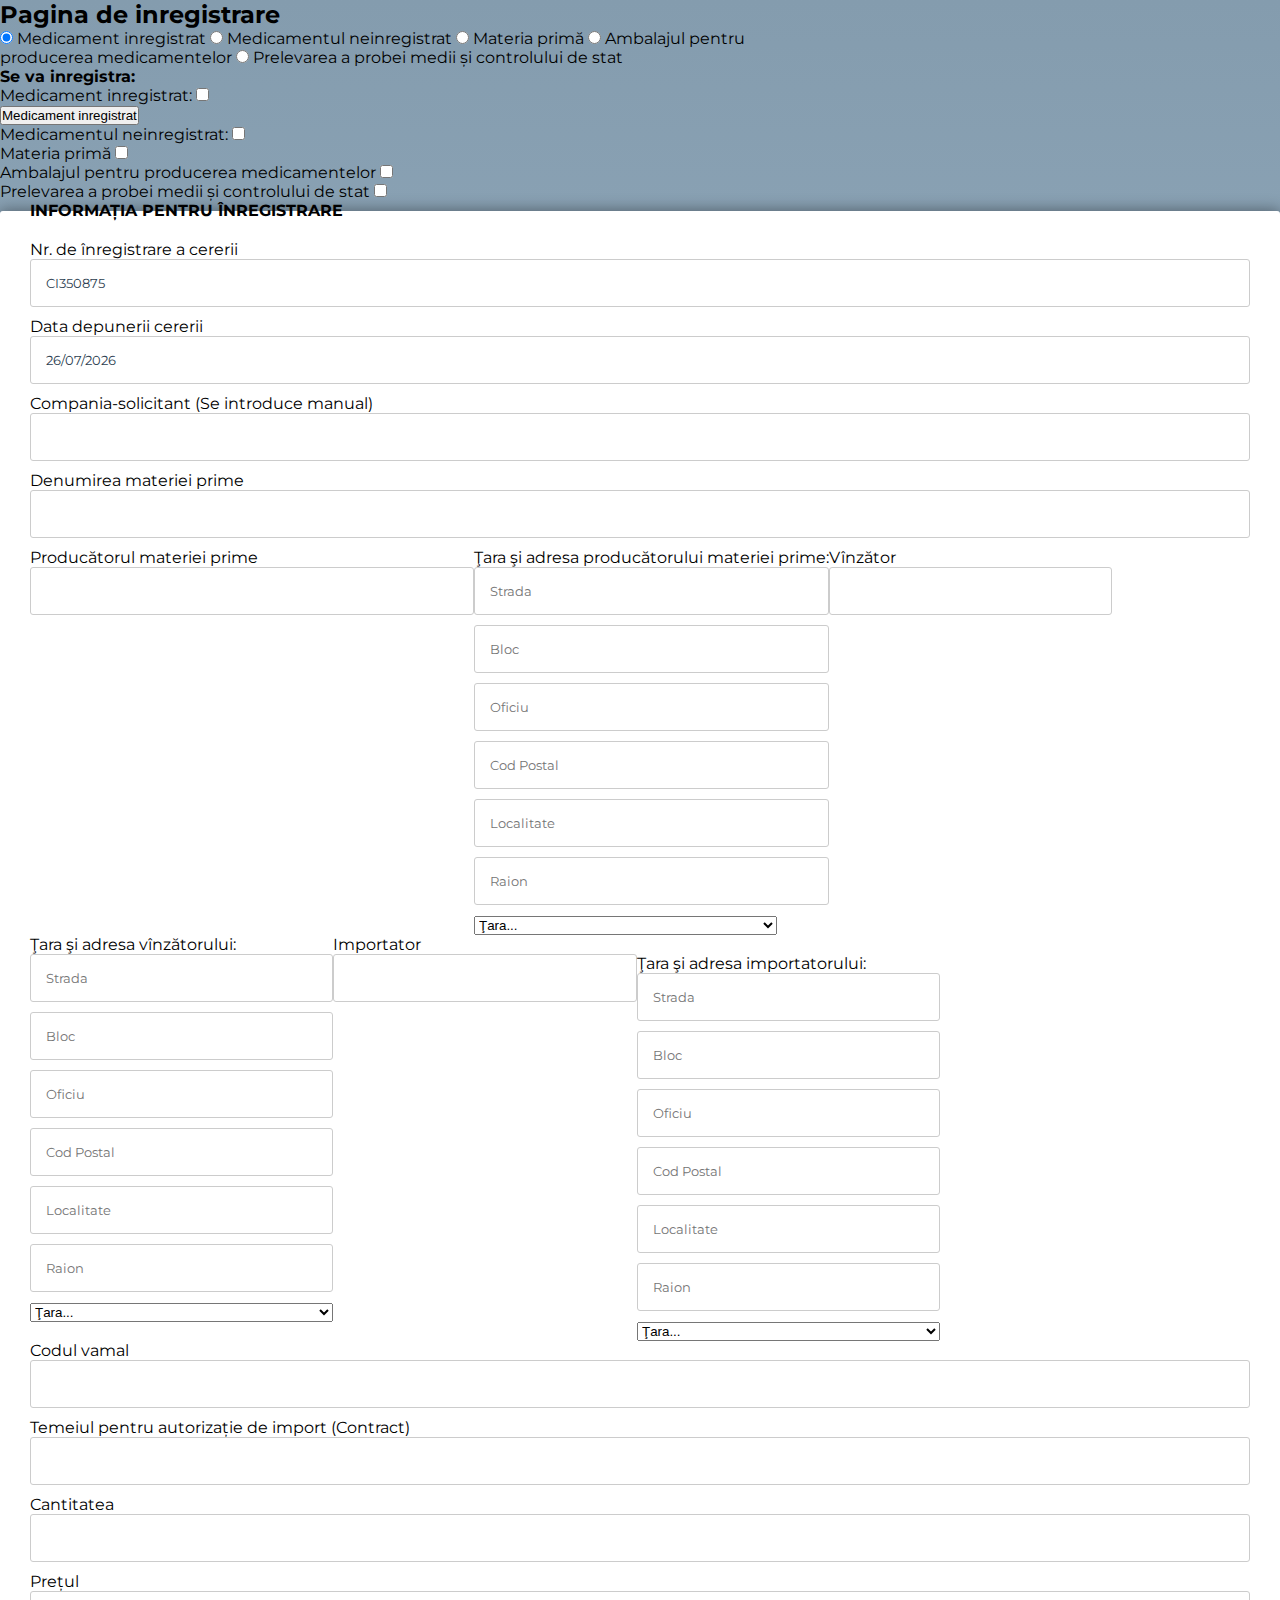
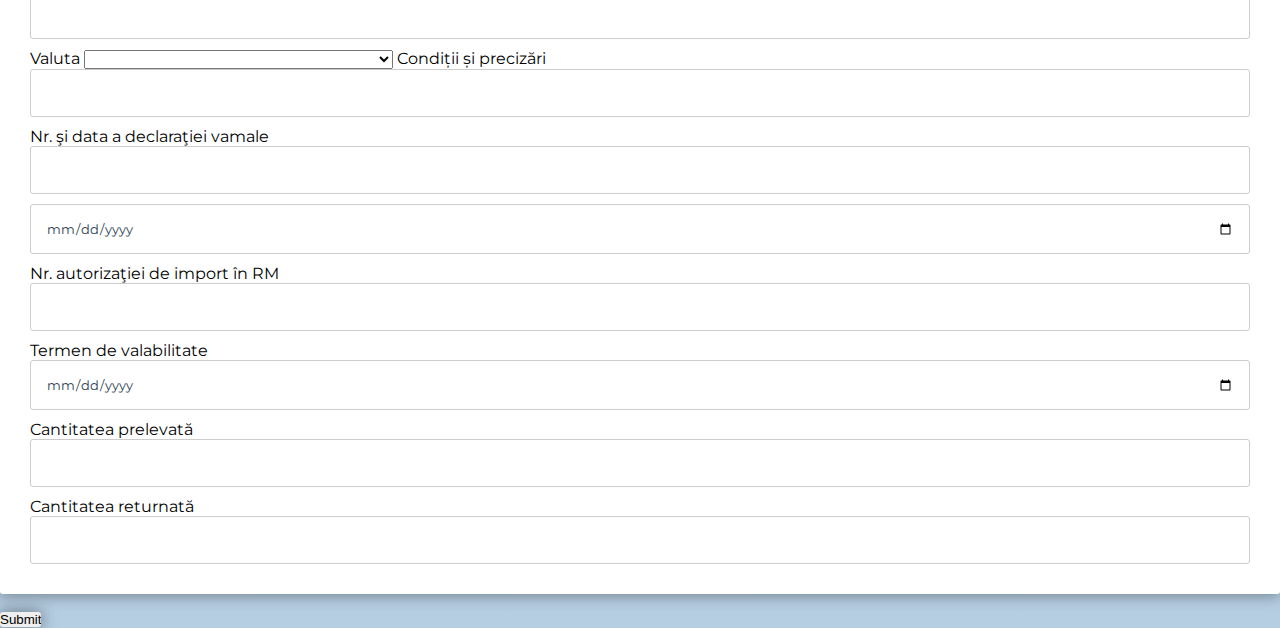
==== commit 0fd05eff: "New" ====
--- a/4.4 Autorizarea importului medicamentului.html
+++ b/4.4 Autorizarea importului medicamentului.html
@@ -18,8 +18,11 @@
     body {
         font-family: montserrat, arial, verdana;
         background:
-                linear-gradient(rgba(196, 102, 0, 0.6), rgba(155, 89, 182, 0.6));
-    }
+                /*linear-gradient(rgba(196, 102, 0, 0.6), rgba(155, 89, 182, 0.6));*/
+                /*linear-gradient(rgba(92, 120, 144, 0.6), rgba(126, 148, 167, 0.6));*/
+                linear-gradient(rgba(50, 90, 120, 0.6), rgba(132, 173, 207, 0.6));
+    }
+
     /*form styles*/
     /*#msform {*/
         /*width: 600px;*/
@@ -211,14 +214,19 @@
         <fieldset>
             <legend><strong>INFORMAȚIA PENTRU ÎNREGISTRARE</strong></legend>
 
-            Nr. de înregistrare a cererii                    <input class="form-control" type="text" name="nrDeInregistrare" id="nrDeInregistrare" disabled="disabled" >
-            Data depunerii cererii                           <input class="form-control" type="text" name="dataDepunerii" id="dataDepunerii" disabled="disabled">
+            Nr. de înregistrare a cererii                    <input class="form-control " type="text" name="nrDeInregistrare" id="nrDeInregistrare" readonly>
+            Data depunerii cererii                           <input class="form-control" type="text" name="dataDepunerii" id="dataDepunerii" readonly>
             Compania-solicitant (Se introduce manual)        <input class="form-control" type="text" name="CompaniaSolicitantInfo">
             Denumirea materiei prime                         <input class="form-control" type="text" name="denumireMaterieiInfo">
 
             <div class="row" style="display:flex; flex-wrap:wrap">
-                <div class="col-md-4 align-self-end" >
+
+                <div class="col-md-4 align-self-end order-md-1 order-sm-1" >
             Producătorul materiei prime                      <input class="form-control " type="text" name="producatorMaterieiInfo">
+                </div>
+
+                <div class="col-md-4 align-self-end order-md-4 order-sm-2" >
+
                      Ţara şi adresa producătorului materiei prime:
             <dd>                                             <input  class="form-control" placeholder="Strada    " type="text" name="stradaProducatoruluiMaterieiInfo" id="stradaProducatoruluiMaterieiInfo">  </dd>
             <dd>                                             <input  class="form-control" placeholder="Bloc      " type="text" name="blocProducatoruluiMaterieiInfo" id="blocProducatoruluiMaterieiInfo">  </dd>
@@ -230,12 +238,14 @@
                                                                      <option value="" disabled selected hidden>Ţara...</option></select>  </dd>
 
                 </div>
-                <div class="col-md-4 align-self-end"  >
-                    <!--<div class="col align-self-end" style="flex:1" >-->
-
-                    Vînzător                                         <input  class="form-control" placeholder="" type="text" name="vinzatorInfo"style="flex:1">
-                    <br>
-                     Ţara şi adresa vînzătorului:
+                <div class="col-md-4 align-self-end order-md-2 order-sm-3"   >
+
+                    Vînzător
+                    <input  class="form-control" placeholder="" type="text" name="vinzatorInfo" style="flex:1">
+                </div>
+
+                <div class="col-md-4 align-self-end order-md-5 order-sm-4" >
+            <div style="white-space: pre-line">Ţara şi adresa vînzătorului:</div>
             <dd>                                             <input  class="form-control" placeholder="Strada    " type="text" name="stradaVinzatoruluiMaterieiInfo" id="stradaVinzatoruluiMaterieiInfo">  </dd>
             <dd>                                             <input  class="form-control" placeholder="Bloc      " type="text" name="blocVinzatoruluiMaterieiInfo" id="blocVinzatoruluiMaterieiInfo">  </dd>
             <dd>                                             <input  class="form-control" placeholder="Oficiu    " type="text" name="oficiuVinzatoruluiMaterieiInfo" id="oficiuVinzatoruluiMaterieiInfo">  </dd>
@@ -244,10 +254,12 @@
             <dd>                                             <input  class="form-control" placeholder="Raion     " type="text" name="raionVinzatoruluiMaterieiInfo" id="raionVinzatoruluiMaterieiInfo">  </dd>
             <dd>                                             <select class="form-control" placeholder="Ţara:     " name="taraVinzatoruluiInfo" id="taraVinzatoruluiInfo">
                                                                      <option value="" disabled selected hidden>Ţara...</option></select>  </dd>
-                <!--</div>-->
                 </div>
-                <div class="col-md-4 align-self-end" >
+
+                <div class="col-md-4 align-self-end order-md-3 order-sm-5" >
             Importator                                       <input  class="form-control" type="text" name="importatorInfo">
+                </div>
+                <div class="col-md-4 align-self-end order-md-6 order-sm-6" >
                     <br>
                     Ţara şi adresa importatorului:
             <dd>                                             <input  class="form-control" placeholder = "Strada    " type="text" name="stradaImportatoruluiMaterieiInfo" id="stradaImportatoruluiMaterieiInfo">  </dd>
@@ -435,6 +447,7 @@
 
 
 </div>
+</div>
 
 
 
@@ -638,6 +651,9 @@
                 "</select>" +
                 " Denumirea comună internaționala " + (counter) +  " <input type='text' name='"+denumireName+"' id='"+denumireName+(counter)+"'>";
 
+
+
+
             var deleteButton = document.createElement('button');
             deleteButton.id = "deleteButton";
             deleteButton.type="button";
@@ -661,6 +677,7 @@
                     }
                 }
                 var element = document.getElementById(divID);
+                var element = document.getElementById(divID);
                 var button = document.getElementById('deleteButton');
                 element.parentNode.removeChild(element);
                 element.parentNode.removeChild(button);
@@ -704,6 +721,33 @@
         element.parentNode.removeChild(element);
         element.parentNode.removeChild(button);
     }
+
+
+
+</script>
+
+<script>
+    (function(){
+        var countup = this;
+        var newNode = document.createElement('div');
+        // newNode.className = 'btn btn-success col-3 ';
+        // newNode.innerHTML = 'this created div contains class while created!!!';
+        newNode.innerHTML = " <div id=\"dozaDivInregistrat\">\n" +
+            "                Denumirea comună internaționala   <input class=\"form-control\" type=\"text\" name=\"denumireaInternationala\" id=\"denumireaInternationala\">\n" +
+            "                Doza\n" +
+            "                <div class=\"row\">\n" +
+            "                    <div class=\"form-group col-6\">\n" +
+            "                        <input class=\"form-control\" type=\"number\" name=\"dozaInregistrat\" id=\"dozaInregistrat\">\n" +
+            "                    </div>\n" +
+            "                    <div class=\"form-group col-6\">\n" +
+            "                        <select class=\"form-control\" id=\"dozaDropdown\"></select>\n" +
+            "                    </div>\n" +
+            "\n" +
+            "                </div>\n" +
+            "\n" +
+            "            </div>";
+        document.getElementById('medicamentulInregistrat').appendChild(newNode);
+    })();
 </script>
 <script src="https://code.jquery.com/jquery-3.3.1.slim.min.js" integrity="sha384-q8i/X+965DzO0rT7abK41JStQIAqVgRVzpbzo5smXKp4YfRvH+8abtTE1Pi6jizo" crossorigin="anonymous"></script>
 <script src="https://cdnjs.cloudflare.com/ajax/libs/popper.js/1.14.3/umd/popper.min.js" integrity="sha384-ZMP7rVo3mIykV+2+9J3UJ46jBk0WLaUAdn689aCwoqbBJiSnjAK/l8WvCWPIPm49" crossorigin="anonymous"></script>
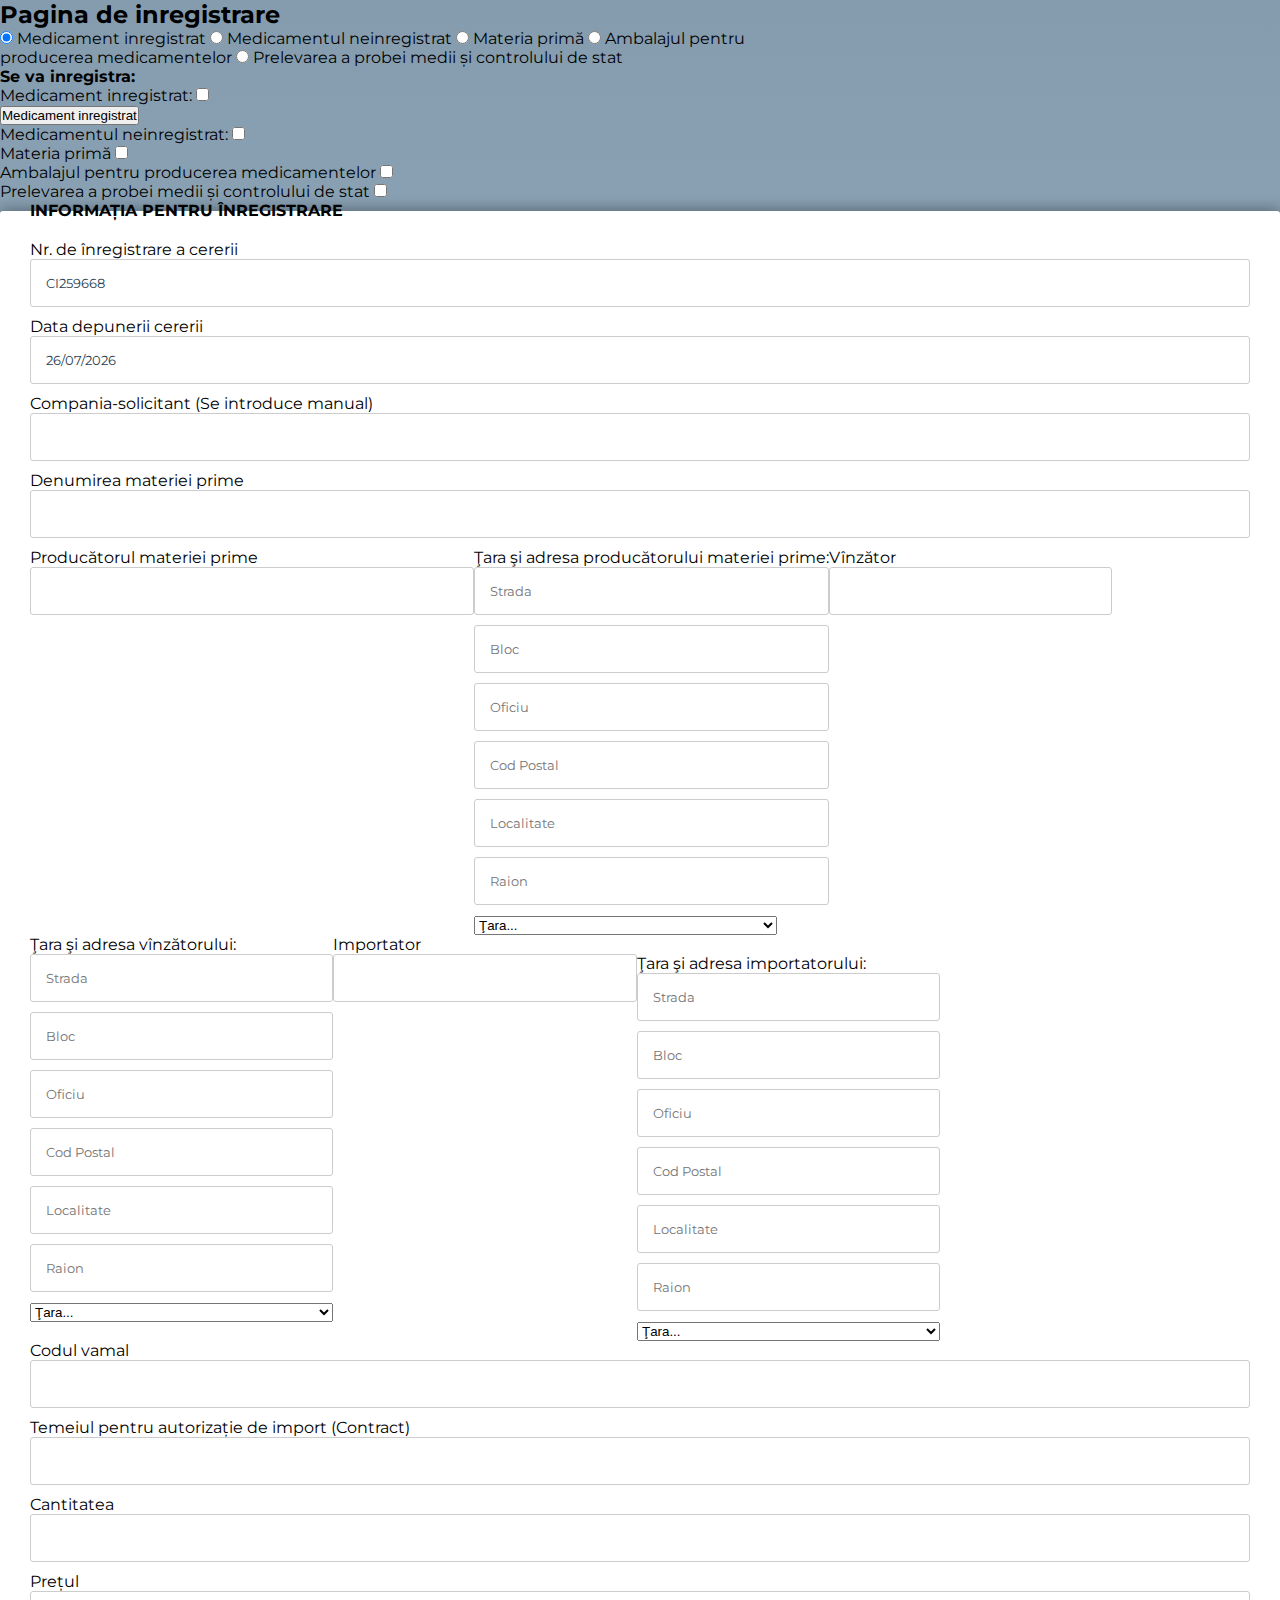
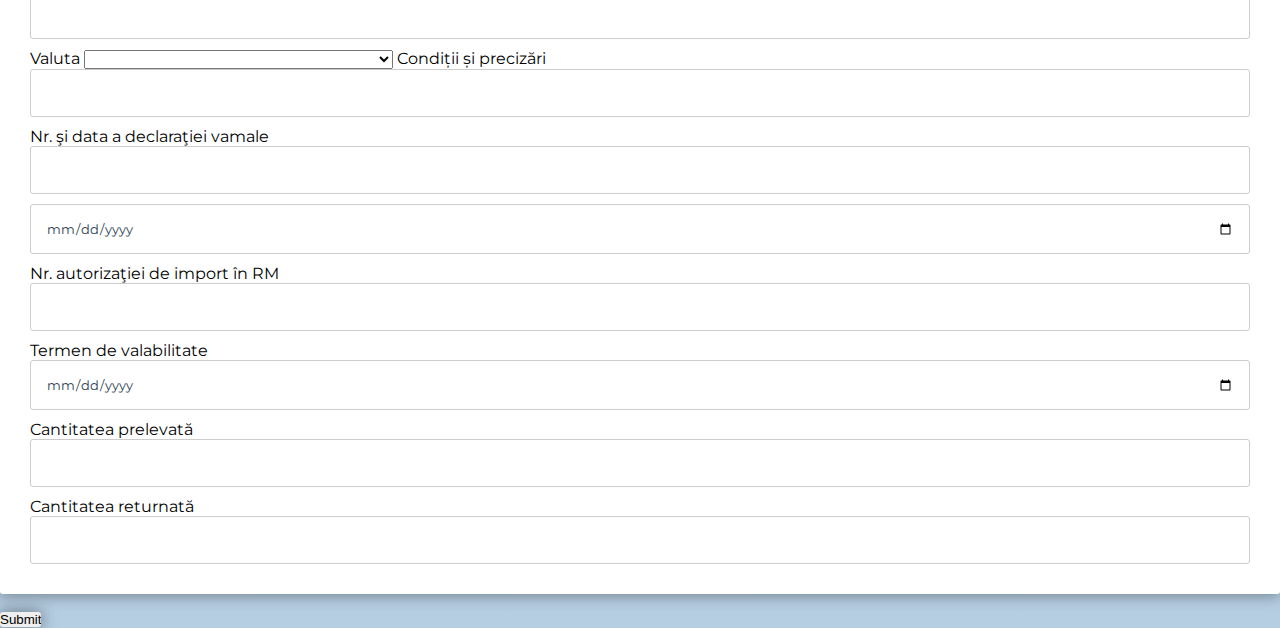
==== commit 20af59f0: "t" ====
--- a/4.4 Autorizarea importului medicamentului.html
+++ b/4.4 Autorizarea importului medicamentului.html
@@ -165,6 +165,7 @@
     <!-- Bootstrap CSS -->
     <link rel="stylesheet" href="https://stackpath.bootstrapcdn.com/bootstrap/4.1.1/css/bootstrap.min.css" integrity="sha384-WskhaSGFgHYWDcbwN70/dfYBj47jz9qbsMId/iRN3ewGhXQFZCSftd1LZCfmhktB" crossorigin="anonymous">
     <link href="CustomStyle.css" rel="stylesheet"/>
+    <link href="H:\Java\Medicamente\bootstrap-material-design-master\css\mdb.css" rel="stylesheet"/>
 
     <!--Bootstrap Form Helper  http://js.nicdn.de/bootstrap/formhelpers/docs/country.html -->
     <link href="css/bootstrap-form-helpers.min.css" rel="stylesheet">
@@ -209,7 +210,7 @@
         <form id="msform"  action="/processForm"  class="col-12 " >
 
     <div class="row d-flex justify-content-center" style="display:flex">
-    <div id="inregistrare" style="" class="form-group col-md-9  col-lg-9 " >
+    <div id="inregistrare" style="" class="form-group col-md-9  col-lg-6" >
 
         <fieldset>
             <legend><strong>INFORMAȚIA PENTRU ÎNREGISTRARE</strong></legend>
@@ -221,7 +222,7 @@
 
             <div class="row" style="display:flex; flex-wrap:wrap">
 
-                <div class="col-md-4 align-self-end order-md-1 order-sm-1" >
+                <div class="col-md-4 align-self-end order-md-1 order-sm-1 " >
             Producătorul materiei prime                      <input class="form-control " type="text" name="producatorMaterieiInfo">
                 </div>
 
@@ -290,7 +291,7 @@
     </div>
 
 
-    <div id="medicamentulInregistrat" style="; display:none " class="col-md-6 col-lg-4">
+    <div id="medicamentulInregistrat" style=" display:none " class="col-md-6 col-lg-4 ">
 
         <fieldset>
             <legend><strong>INFORMAȚIA DESPRE MEDICAMENTUL ÎNREGISTRAT </strong></legend>
@@ -466,10 +467,20 @@
     function showInregistrat() {
         var checkBox = document.getElementById("buttonMedicamentulInregistrat");
         var text = document.getElementById("medicamentulInregistrat");
+        var text2 = document.getElementById("inregistrare");
         if (text.style.display == "none"){
+            <!--text.classList.remove('fadeOutRight');-->
+            <!--text.classList.remove('animated');-->
+            text.classList.add('animated');
+            text.classList.add('fadeInRight');
             text.style.display = "block";
         } else {
-            text.style.display = "none";
+            <!--text.classList.remove('fadeInRight');-->
+            <!--text.classList.remove('animated');-->
+            text.classList.add('animated');
+            text.classList.add('fadeOutRight');
+            <!--text.style.display = "none";-->
+            <!--text.classList.add('infinite');-->
         }
     }
 </script>
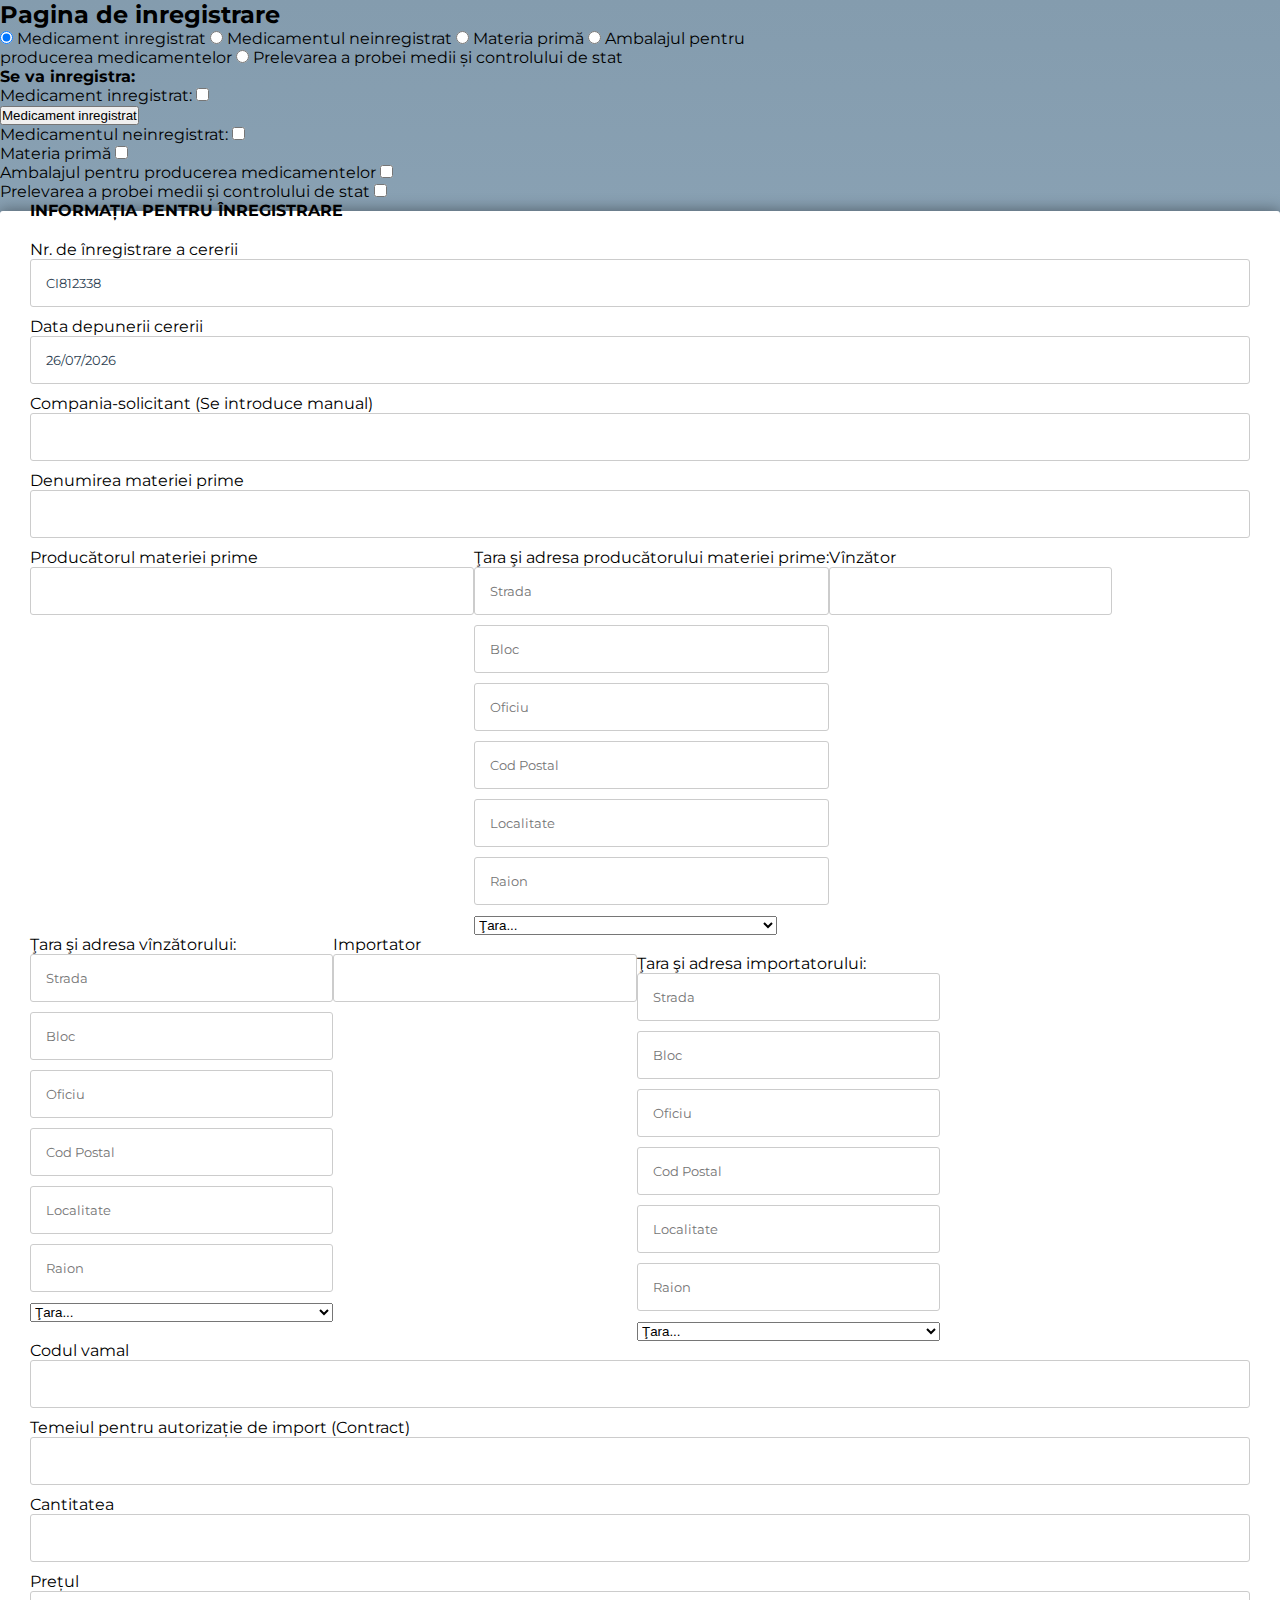
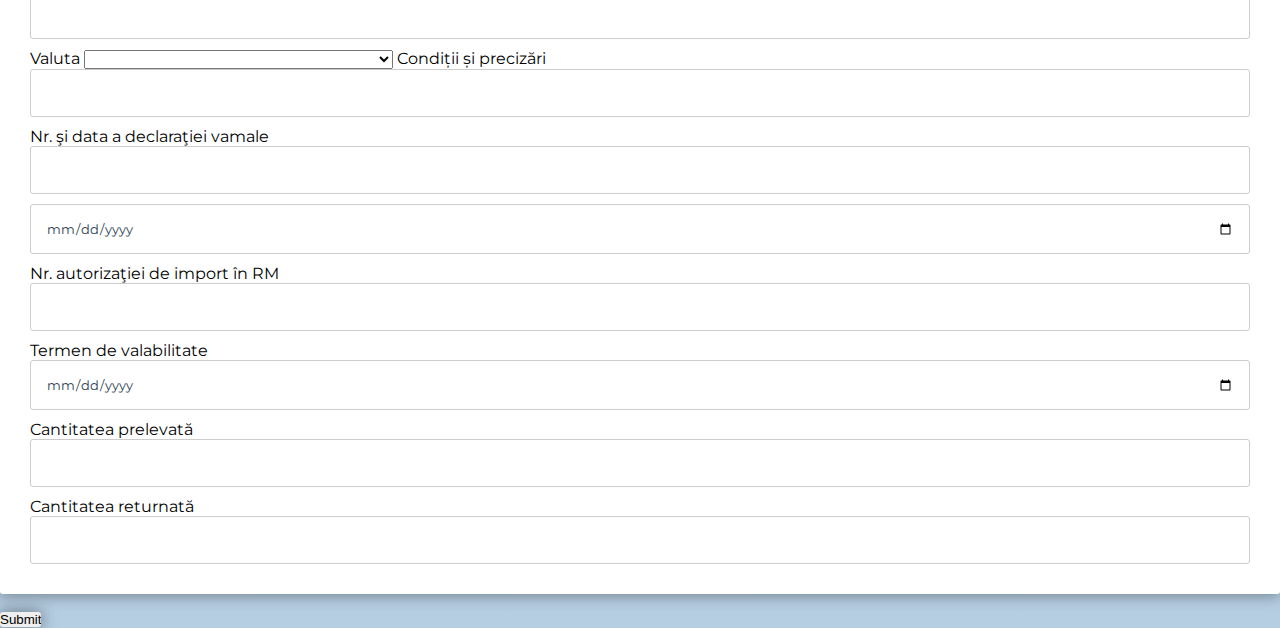
==== commit 329c6cf5: "t" ====
--- a/4.4 Autorizarea importului medicamentului.html
+++ b/4.4 Autorizarea importului medicamentului.html
@@ -469,8 +469,8 @@
         var text = document.getElementById("medicamentulInregistrat");
         var text2 = document.getElementById("inregistrare");
         if (text.style.display == "none"){
-            <!--text.classList.remove('fadeOutRight');-->
-            <!--text.classList.remove('animated');-->
+            text.classList.remove('fadeOutRight');
+            text.classList.remove('animated');
             text.classList.add('animated');
             text.classList.add('fadeInRight');
             text.style.display = "block";
@@ -479,7 +479,8 @@
             <!--text.classList.remove('animated');-->
             text.classList.add('animated');
             text.classList.add('fadeOutRight');
-            <!--text.style.display = "none";-->
+            setTimeout(function(){ text.style.display = "none"; }, 1000);
+
             <!--text.classList.add('infinite');-->
         }
     }
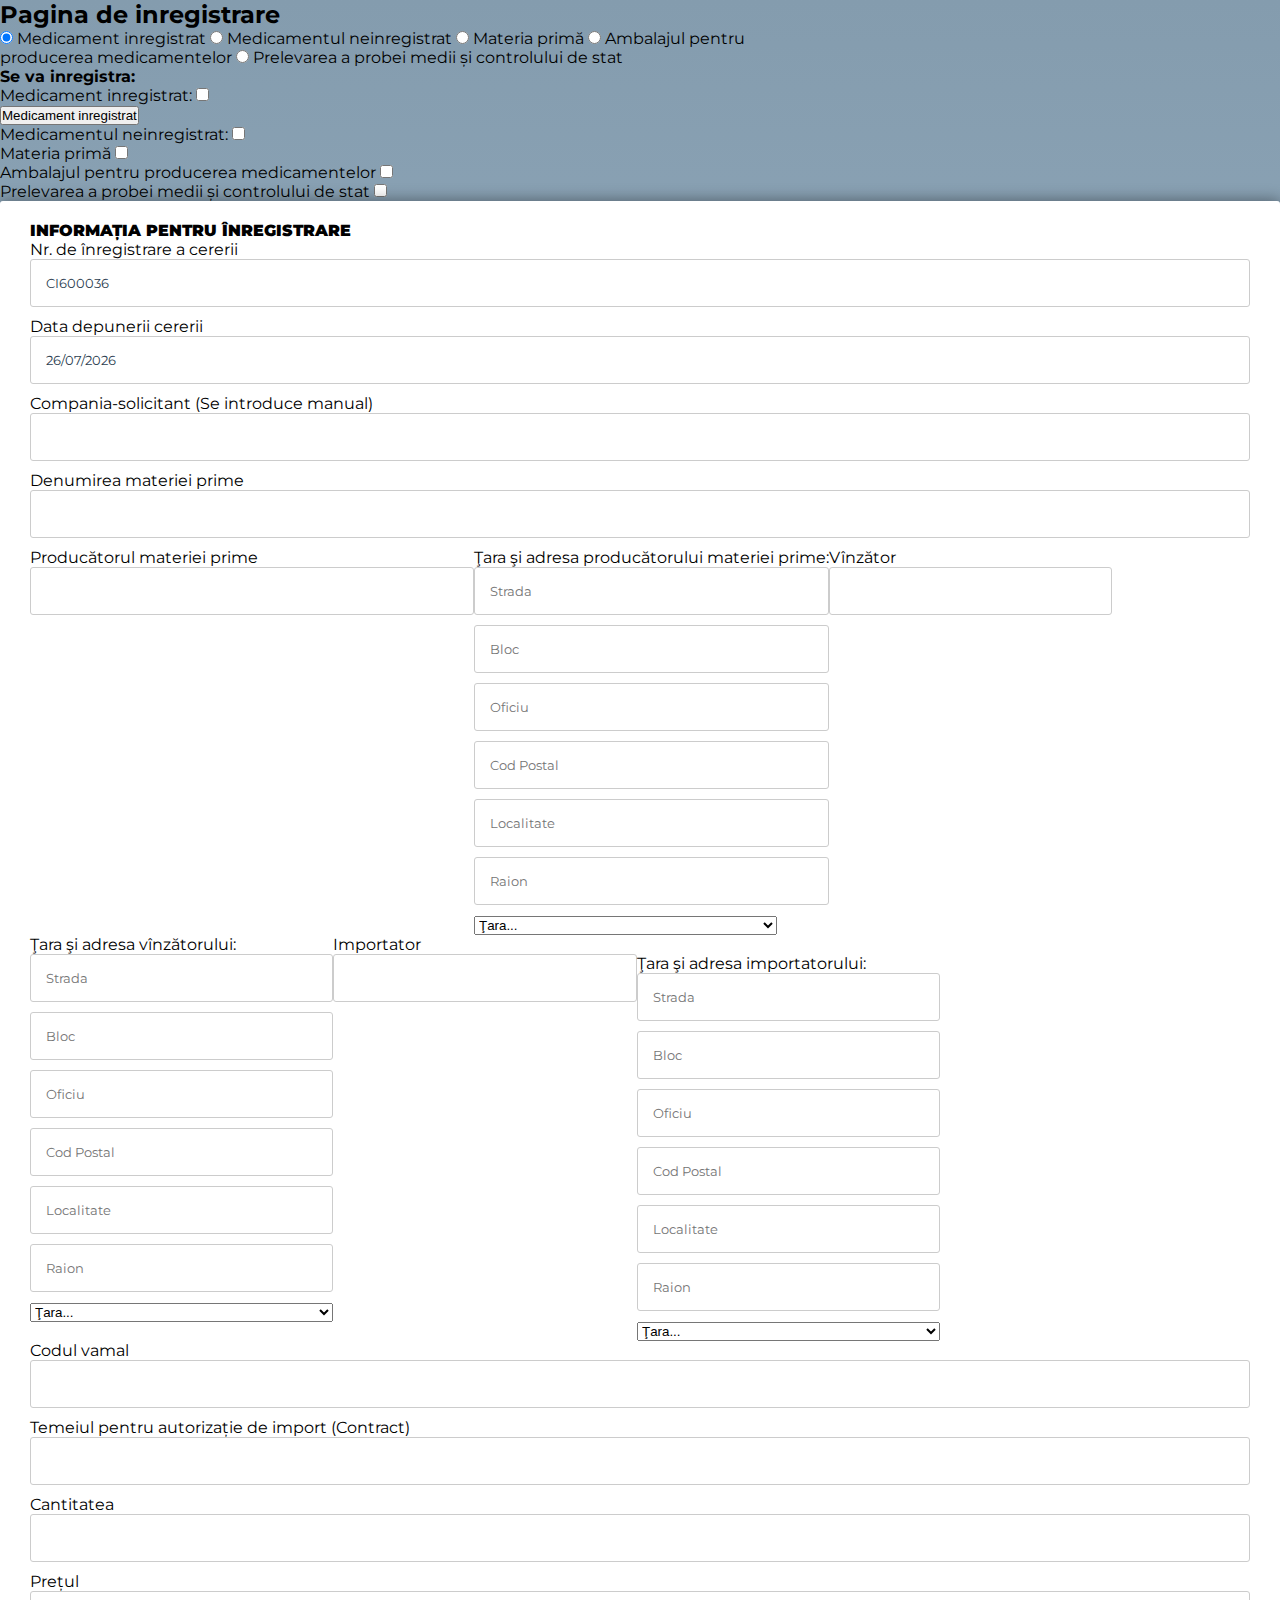
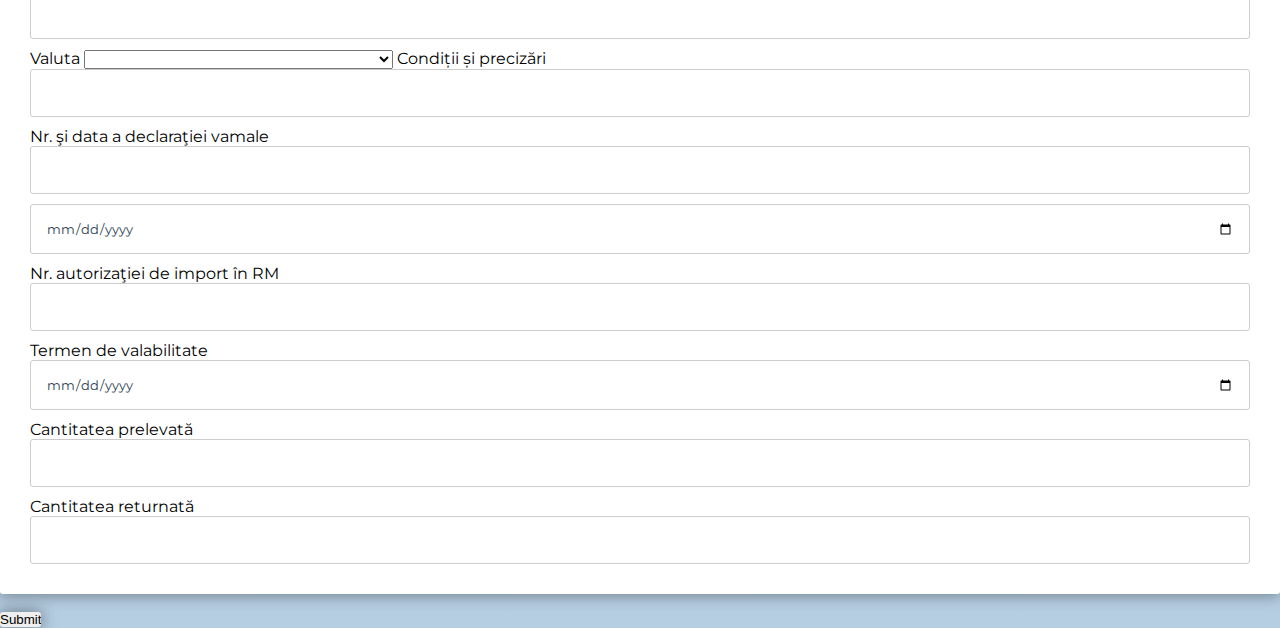
==== commit 9a0cf35d: "New" ====
--- a/4.4 Autorizarea importului medicamentului.html
+++ b/4.4 Autorizarea importului medicamentului.html
@@ -165,7 +165,7 @@
     <!-- Bootstrap CSS -->
     <link rel="stylesheet" href="https://stackpath.bootstrapcdn.com/bootstrap/4.1.1/css/bootstrap.min.css" integrity="sha384-WskhaSGFgHYWDcbwN70/dfYBj47jz9qbsMId/iRN3ewGhXQFZCSftd1LZCfmhktB" crossorigin="anonymous">
     <link href="CustomStyle.css" rel="stylesheet"/>
-    <link href="H:\Java\Medicamente\bootstrap-material-design-master\css\mdb.css" rel="stylesheet"/>
+    <link href="D:\Dropbox\BASS\Medicamente\bootstrap-material-design-master\css\mdb.css" rel="stylesheet"/>
 
     <!--Bootstrap Form Helper  http://js.nicdn.de/bootstrap/formhelpers/docs/country.html -->
     <link href="css/bootstrap-form-helpers.min.css" rel="stylesheet">
@@ -213,7 +213,7 @@
     <div id="inregistrare" style="" class="form-group col-md-9  col-lg-6" >
 
         <fieldset>
-            <legend><strong>INFORMAȚIA PENTRU ÎNREGISTRARE</strong></legend>
+            <h4><strong>INFORMAȚIA PENTRU ÎNREGISTRARE</strong></h4>
 
             Nr. de înregistrare a cererii                    <input class="form-control " type="text" name="nrDeInregistrare" id="nrDeInregistrare" readonly>
             Data depunerii cererii                           <input class="form-control" type="text" name="dataDepunerii" id="dataDepunerii" readonly>
@@ -294,7 +294,7 @@
     <div id="medicamentulInregistrat" style=" display:none " class="col-md-6 col-lg-4 ">
 
         <fieldset>
-            <legend><strong>INFORMAȚIA DESPRE MEDICAMENTUL ÎNREGISTRAT </strong></legend>
+            <h4><strong>INFORMAȚIA DESPRE MEDICAMENTUL ÎNREGISTRAT </strong></h4>
 
             Codul medicamentului                             <input  class="form-control" type="text" name="codMedicamentului">
             Codul vamal                                      <input  class="form-control" type="text" name="codVamal">
@@ -342,7 +342,7 @@
 
     <div id="medicamentulNeInregistrat" style="; display:none" class="col-md-6 col-lg-4">
         <fieldset>
-            <legend><strong>INFORMAȚIA DESPRE MEDICAMENTUL NEÎNREGISTRAT </strong></legend>
+            <h4><strong>INFORMAȚIA DESPRE MEDICAMENTUL NEÎNREGISTRAT </strong></h4>
 
             Codul vamal                                  <input  class="form-control"type="text" name="codVamalNeInregistrat">
             Denumirea comercială a medicamentului        <input  class="form-control"type="text" name="denumireComercialaNeInregistrat">
@@ -370,7 +370,7 @@
     <div id="materiaPrima" style="; display:none " class="col-md-6 col-lg-4">
 
         <fieldset>
-            <legend><strong>INFORMAȚIA DESPRE MATERIA PRIMĂ </strong></legend>
+            <h4><strong>INFORMAȚIA DESPRE MATERIA PRIMĂ </strong></h4>
 
             Codul vamal                                  <input  class="form-control"type="text" name="codVamalMateria">
             Denumirea materiei prime (DCI)               <input  class="form-control"type="text" name="denumireMateriei">
@@ -388,7 +388,7 @@
     <div id="ambalaj" style="; display:none" class="col-md-6 col-lg-4">
 
         <fieldset>
-            <legend><strong>INFORMAȚIA DESPRE AMBALAJUL</strong> </legend>
+            <h4><strong>INFORMAȚIA DESPRE AMBALAJUL</strong> </h4>
             Codul vamal                                  <input  class="form-control"type="text" name="codVamalAmbalaj">
             Denumirea ambalajului                        <input  class="form-control"type="text" name="denumireAmbalaj">
             Cantitatea                                   <input  class="form-control"type="number" name="cantitateAmbalaj">
@@ -404,7 +404,7 @@
     <div id="prelevareAProbei" style="; display: none" class="col-md-6 col-lg-4">
         
         <fieldset>
-            <legend><strong>ACTUL DE PRELEVARE A PROBEI MEDII ŞI CONTROLULUI DE STAT</strong></legend>
+            <h4><strong>ACTUL DE PRELEVARE A PROBEI MEDII ŞI CONTROLULUI DE STAT</strong></h4>
 
 
             Codul medicamentului                         <input  class="form-control"type="text" name="codMedicamentuluiPrelevare">                             
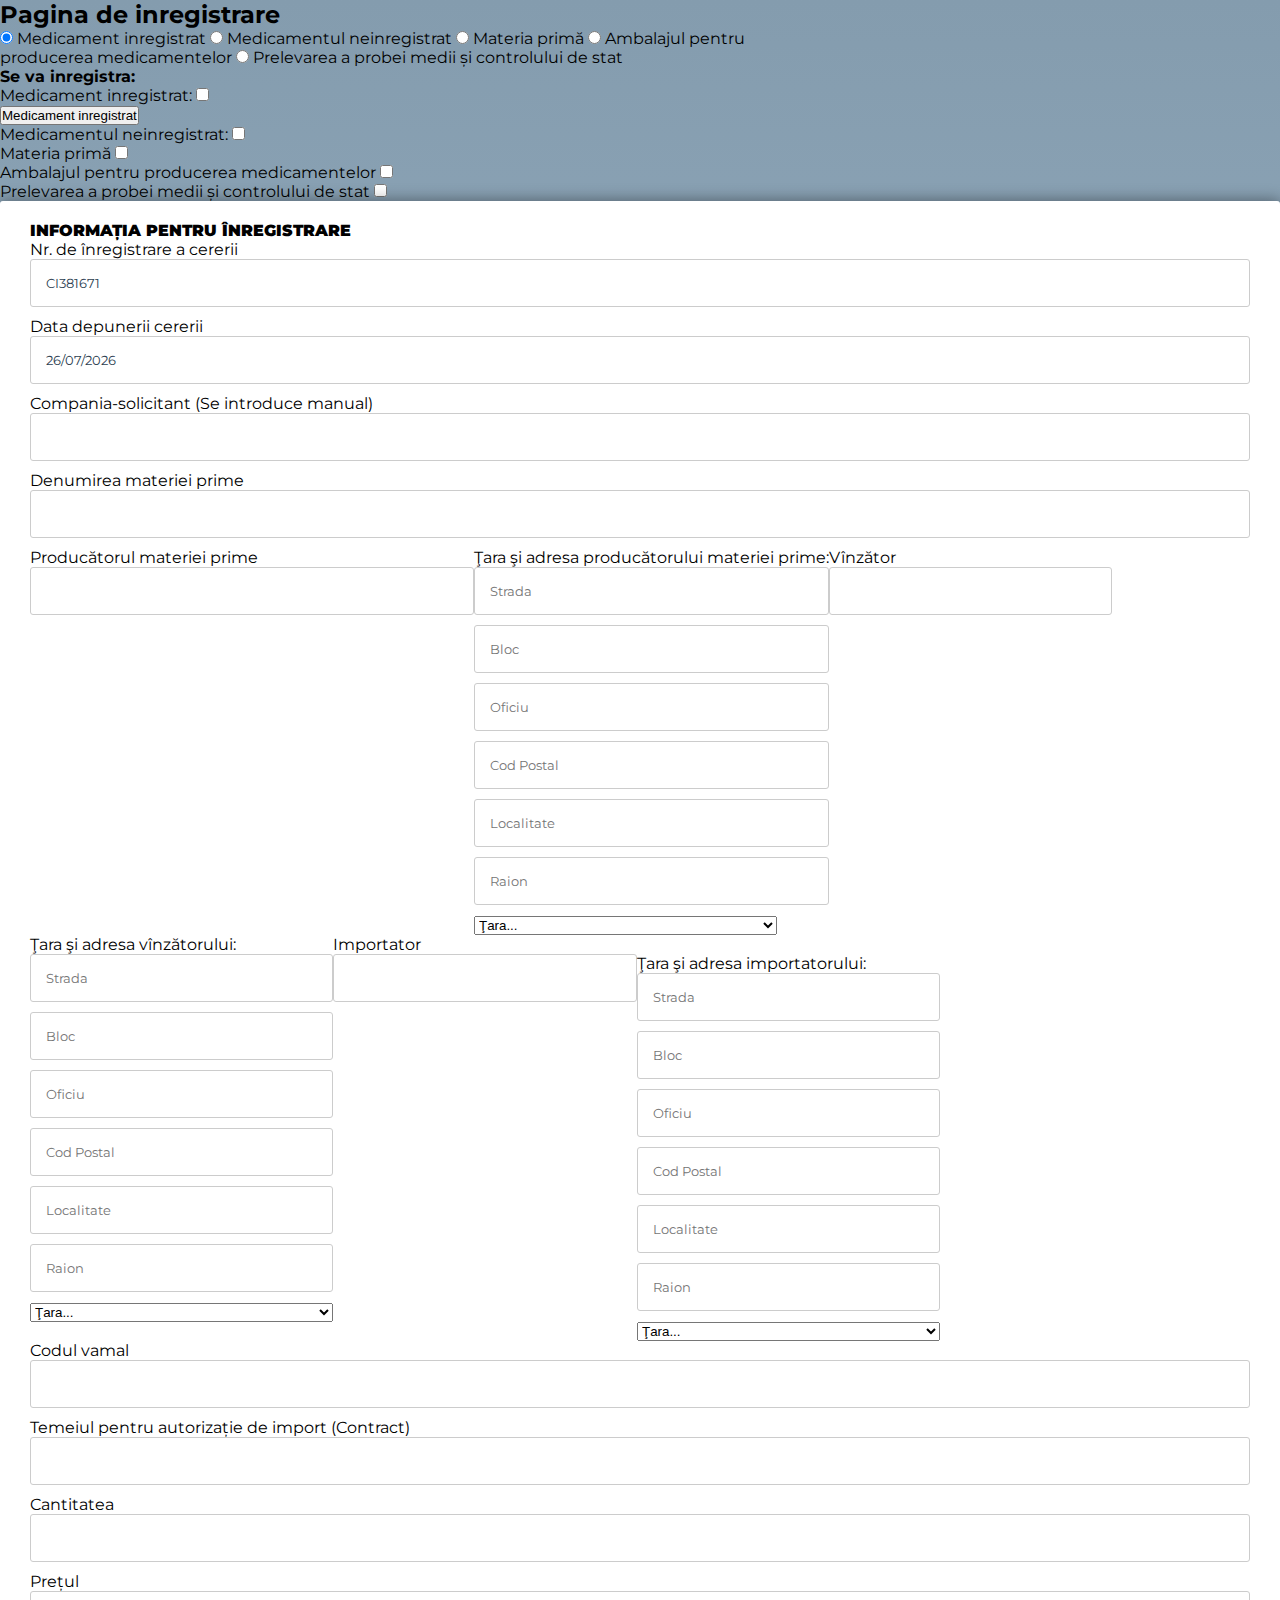
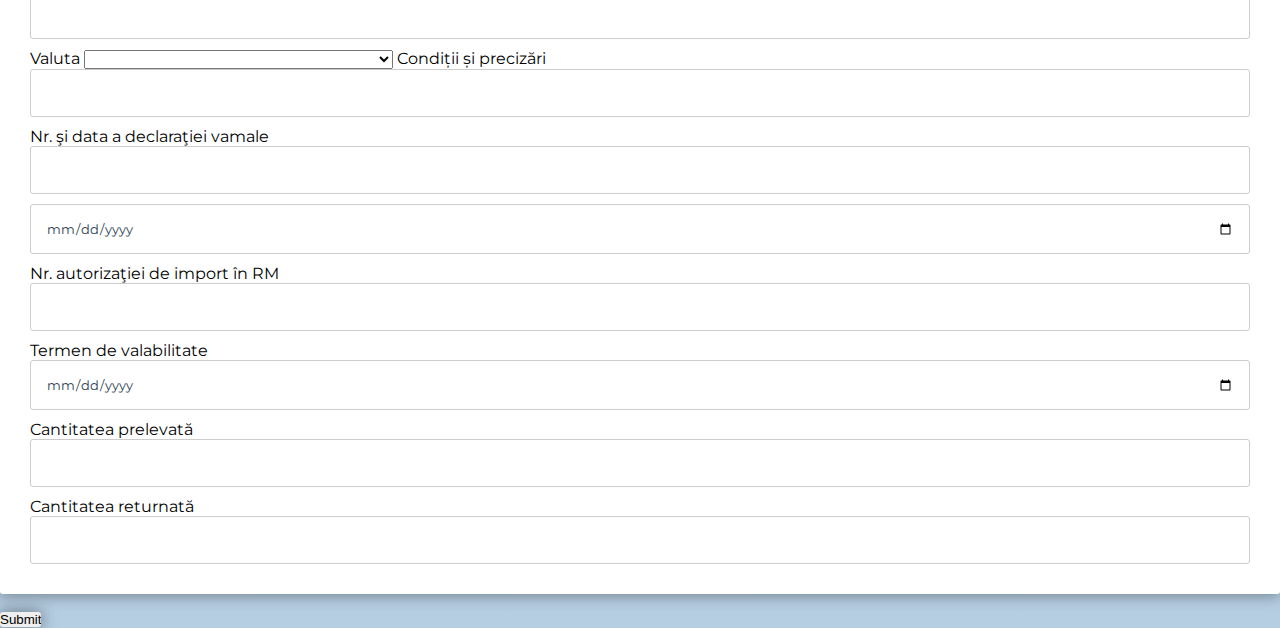
==== commit 06139335: "t" ====
--- a/4.4 Autorizarea importului medicamentului.html
+++ b/4.4 Autorizarea importului medicamentului.html
@@ -215,7 +215,7 @@
         <fieldset>
             <h4><strong>INFORMAȚIA PENTRU ÎNREGISTRARE</strong></h4>
 
-            Nr. de înregistrare a cererii                    <input class="form-control " type="text" name="nrDeInregistrare" id="nrDeInregistrare" readonly>
+            Nr. de înregistrare a cererii                    <input class="form-control" type="text" name="nrDeInregistrare" id="nrDeInregistrare" readonly>
             Data depunerii cererii                           <input class="form-control" type="text" name="dataDepunerii" id="dataDepunerii" readonly>
             Compania-solicitant (Se introduce manual)        <input class="form-control" type="text" name="CompaniaSolicitantInfo">
             Denumirea materiei prime                         <input class="form-control" type="text" name="denumireMaterieiInfo">
